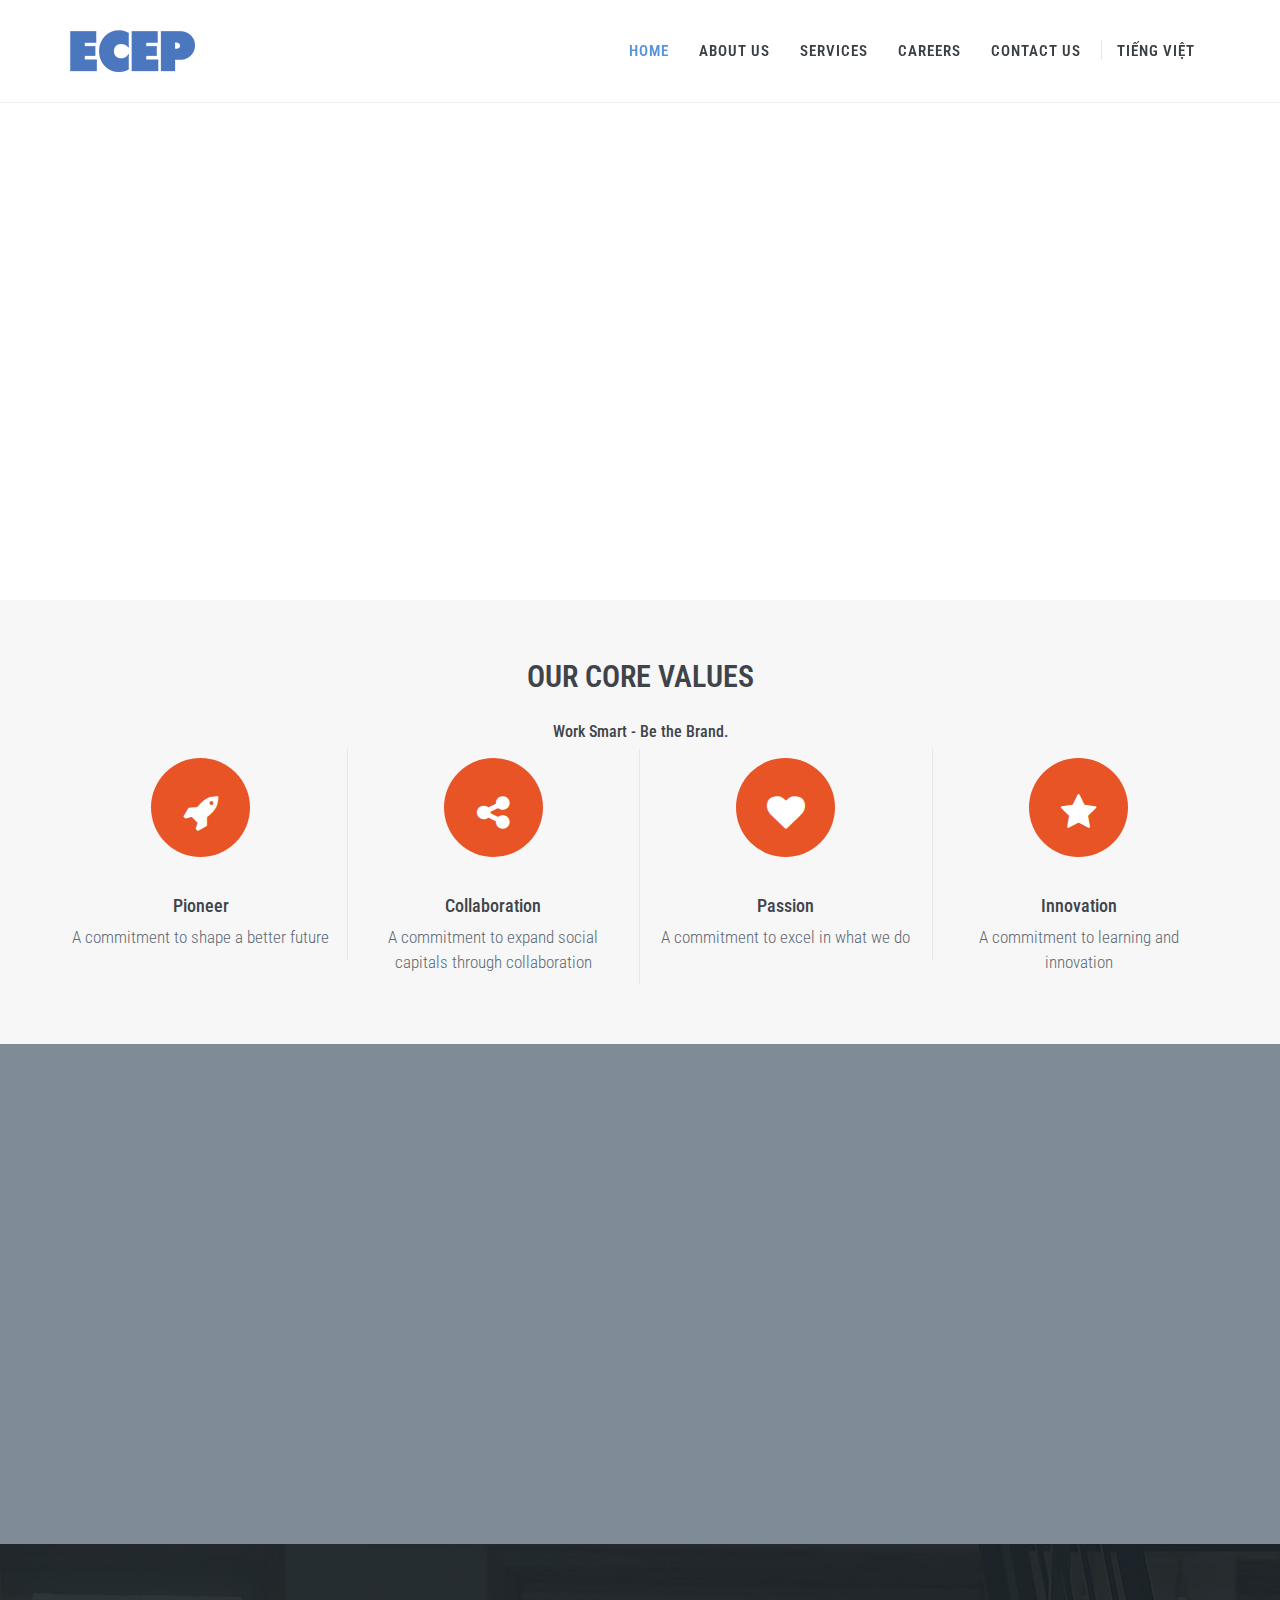
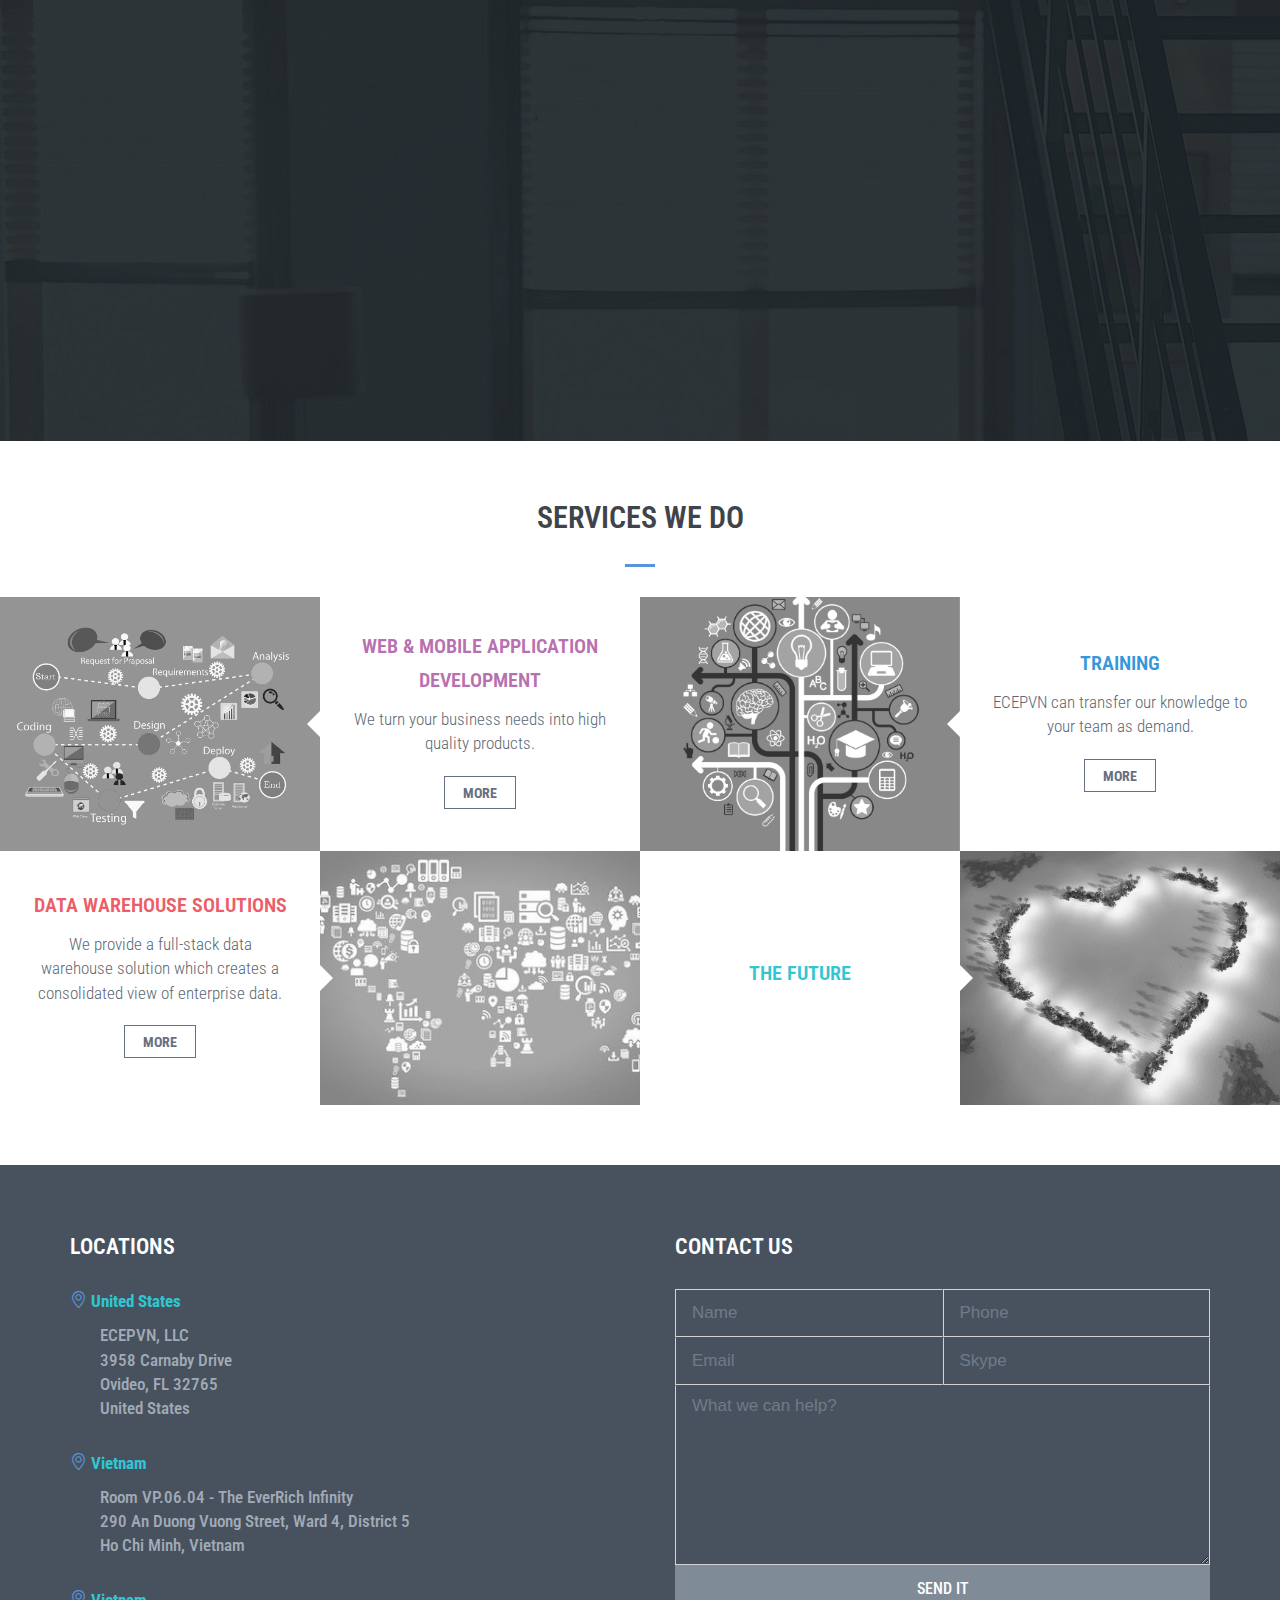
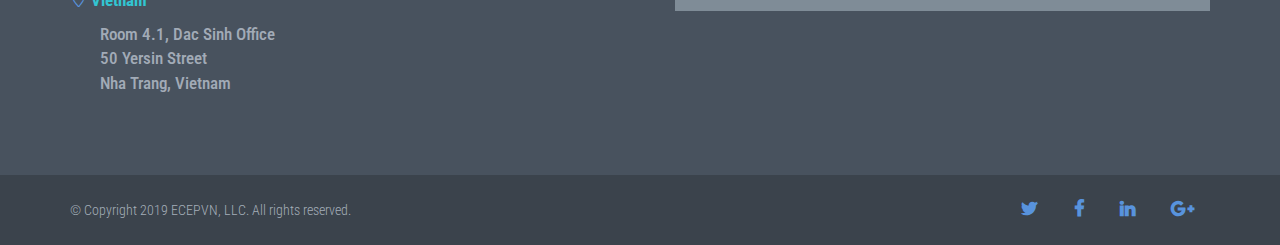
==== index.html @ 1632b23b "Initialize db" ====
<!DOCTYPE html>
<!--
Theme: JANGO - Ultimate Multipurpose HTML Theme Built With Twitter Bootstrap 3.3.6
Version: 1.3.7
Author: Themehats
Site: http://www.themehats.com
Purchase: http://themeforest.net/item/jango-responsive-multipurpose-html5-template/11987314?ref=themehats
Contact: support@themehats.com
Follow: http://www.twitter.com/themehats
-->
<!--[if IE 9]> <html lang="en" class="ie9"> <![endif]-->
<!--[if !IE]><!-->
<html lang="en">
<!--<![endif]-->
<!-- BEGIN HEAD -->

<!-- Mirrored from themehats.com/themes/jango/home-6.html by HTTrack Website Copier/3.x [XR&CO'2013], Tue, 14 Jun 2016 07:31:00 GMT -->
<!-- Added by HTTrack -->
<meta http-equiv="content-type" content="text/html;charset=UTF-8" />
<!-- /Added by HTTrack -->

<head>
	<meta charset="utf-8" />
	<title>ECEPVN LLC</title>
	<meta http-equiv="X-UA-Compatible" content="IE=edge">
	<meta content="width=device-width, initial-scale=1.0" name="viewport" />
	<meta http-equiv="Content-type" content="text/html; charset=utf-8">
	<meta content="" name="description" />
	<meta content="" name="author" />
	<!-- BEGIN GLOBAL MANDATORY STYLES -->
	<link href='http://fonts.googleapis.com/css?family=Roboto+Condensed:300italic,400italic,700italic,400,300,700&amp;subset=all'
		rel='stylesheet' type='text/css'>
	<link href="assets/plugins/socicon/socicon.css" rel="stylesheet" type="text/css" />
	<link href="assets/plugins/bootstrap-social/bootstrap-social.css" rel="stylesheet" type="text/css" />
	<link href="assets/plugins/font-awesome/css/font-awesome.min.css" rel="stylesheet" type="text/css" />
	<link href="assets/plugins/simple-line-icons/simple-line-icons.min.css" rel="stylesheet" type="text/css" />
	<link href="assets/plugins/animate/animate.min.css" rel="stylesheet" type="text/css" />
	<link href="assets/plugins/bootstrap/css/bootstrap.min.css" rel="stylesheet" type="text/css" />
	<!-- END GLOBAL MANDATORY STYLES -->
	<!-- BEGIN: BASE PLUGINS  -->
	<link href="assets/plugins/revo-slider/css/settings.css" rel="stylesheet" type="text/css" />
	<link href="assets/plugins/revo-slider/css/layers.css" rel="stylesheet" type="text/css" />
	<link href="assets/plugins/revo-slider/css/navigation.css" rel="stylesheet" type="text/css" />
	<link href="assets/plugins/cubeportfolio/css/cubeportfolio.min.css" rel="stylesheet" type="text/css" />
	<link href="assets/plugins/owl-carousel/owl.carousel.css" rel="stylesheet" type="text/css" />
	<link href="assets/plugins/owl-carousel/owl.theme.css" rel="stylesheet" type="text/css" />
	<link href="assets/plugins/owl-carousel/owl.transitions.css" rel="stylesheet" type="text/css" />
	<link href="assets/plugins/fancybox/jquery.fancybox.css" rel="stylesheet" type="text/css" />
	<link href="assets/plugins/slider-for-bootstrap/css/slider.css" rel="stylesheet" type="text/css" />
	<!-- END: BASE PLUGINS -->
	<!-- BEGIN: PAGE STYLES -->
	<link href="assets/plugins/ilightbox/css/ilightbox.css" rel="stylesheet" type="text/css" />
	<!-- END: PAGE STYLES -->
	<!-- BEGIN THEME STYLES -->
	<link href="assets/base/css/plugins.css" rel="stylesheet" type="text/css" />
	<link href="assets/base/css/components.css" id="style_components" rel="stylesheet" type="text/css" />
	<link href="assets/base/css/themes/blue2.css" rel="stylesheet" id="style_theme" type="text/css" />
	<link href="assets/base/css/custom.css" rel="stylesheet" type="text/css" />
	<link href="assets/base/css/ecep-custom.css" rel="stylesheet" type="text/css" />
	<!-- END THEME STYLES -->
	<link rel="shortcut icon" href="favicon.ico" />

	<!--- multi language --->
	<!-- <script src="http://ajax.googleapis.com/ajax/libs/jquery/1.10.2/jquery.min.js" type="text/javascript"></script>
		<script src="assets/base/js/jquery-lang-js/js.cookie.js" charset="utf-8" type="text/javascript"></script>
		<script src="assets/base/js/jquery-lang-js/jquery-lang.js" charset="utf-8" type="text/javascript"></script>
		 -->
	<script>
			
		</script>
</head>

<body class="c-layout-header-fixed c-layout-header-mobile-fixed">
	<!-- BEGIN: LAYOUT/HEADERS/HEADER-1 -->
	<!-- BEGIN: HEADER -->
	<header class="c-layout-header c-layout-header-4 c-bordered c-layout-header-default-mobile c-header-transparent-dark" data-minimize-offset="80">
		<div class="c-navbar">
			<div class="container">
				<!-- BEGIN: BRAND -->
				<div class="c-navbar-wrapper clearfix">
					<div class="c-brand c-pull-left">
						<a href="index.html" class="c-logo"> <img src="assets/base/img/layout/logos/logo-ecep-blue-steel.png" alt="JANGO" class="c-desktop-logo"> <img src="assets/base/img/layout/logos/logo-ecep-blue-steel.png"
								alt="JANGO" class="c-desktop-logo-inverse"> <img src="assets/base/img/layout/logos/logo-ecep-blue-steel.png" alt="JANGO"
								class="c-mobile-logo"> </a>
						<button class="c-hor-nav-toggler" type="button" data-target=".c-mega-menu">
								<span class="c-line"></span>
								<span class="c-line"></span>
								<span class="c-line"></span>
							</button>
						<button class="c-topbar-toggler" type="button">
								<i class="fa fa-ellipsis-v"></i>
							</button>

					</div>
					<!-- END: BRAND -->

					<!-- BEGIN: QUICK SEARCH -->
					<!-- <form class="c-quick-search" action="#">
						<input type="text" name="query" placeholder="Type to search..." value="" class="form-control" autocomplete="off">
						<span class="c-theme-link">&times;</span>
						</form> -->
					<!-- END: QUICK SEARCH -->

					<!-- BEGIN: HOR NAV -->
					<!-- BEGIN: LAYOUT/HEADERS/MEGA-MENU -->
					<!-- BEGIN: MEGA MENU -->
					<!-- Dropdown menu toggle on mobile: c-toggler class can be applied to the link arrow or link itself depending on toggle mode -->
					<nav class="c-mega-menu c-pull-right c-mega-menu-dark c-mega-menu-dark-mobile c-fonts-uppercase c-fonts-bold">
						<ul class="nav navbar-nav c-theme-nav">
							<li class="c-active">
								<!-- <a href="index.html" class="c-link dropdown-toggle">Home <span class="c-arrow c-toggler "></span> </a> -->
								<a href="index.html" class="c-link dropdown-toggle" data-lang-token="layout_menu_top_home" lang="en">Home </a>
							</li>
							<li class="">
								<a href="about.html" class="c-link dropdown-toggle" data-lang-token="layout_menu_top_about" lang="en">About Us </a>
							</li>
							<li>
								<a href="service.html" class="c-link dropdown-toggle" data-lang-token="layout_menu_top_services" lang="en">Services</a>
							</li>
							<li>
								<a href="career.html" class="c-link dropdown-toggle" data-lang-token="layout_menu_top_careers" lang="en">Careers</a>
							</li>
							<li>
								<a href="contact.html" class="c-link dropdown-toggle" data-lang-token="layout_menu_top_contact" lang="en">Contact Us </a>
							</li>
							<li class="droddown dropdown-separator">
								<span class="separator hidden-sm hidden-xs "></span>
							</li>
							<li>
								<a href="javascript:;" class="c-link dropdown-toggle language en">English</a>
								<a href="javascript:;" class="c-link dropdown-toggle language vi">Tiếng Việt</a>
							</li>
							<!-- <li>
								<a href="javascript:;" class="c-link dropdown-toggle"><span data-lang-token="layout_menu_top_language" lang="en">Language</span> <span class="c-arrow c-toggler"></span></a>
								<ul class="dropdown-menu c-pull-right">
									<li>
										<a href="#" onclick="window.lang.change('en'); return false;">English</a>
									</li>
									<li>
										<a href="#" onclick="window.lang.change('vi'); return false;">Tiếng Việt</a>
									</li>
								</ul>
							</li> -->
						</ul>
					</nav>
					<!-- END: MEGA MENU -->
					<!-- END: LAYOUT/HEADERS/MEGA-MENU -->
					<!-- END: HOR NAV -->
				</div>
			</div>
		</div>
	</header>
	<!-- END: HEADER -->
	<!-- END: LAYOUT/HEADERS/HEADER-1 -->

	<!-- BEGIN: PAGE CONTAINER -->
	<div class="c-layout-page">
		<!-- BEGIN: PAGE CONTENT -->

		<!-- BEGIN: LAYOUT/SLIDERS/REVO-SLIDER-11 -->
		<section class="c-layout-revo-slider c-layout-revo-slider-4">
			<div class="tp-banner-container  ">
				<div class="tp-banner rev_slider" data-version="5.0">
					<ul class="">
						<!--BEGIN: SLIDE #1 -->
						<li data-transition="fade" data-slotamount="1" data-masterspeed="1000">
							<video data-bgposition="center center" data-bgfit="cover" data-bgrepeat="no-repeat" autoplay="" loop="" id="video-background" muted="" style="height: 70px;object-fit: initial;right: 0;bottom: 0;min-width: 100%;min-height: 100%;height: auto; width:auto; z-index: -100;">
				           		<source src="/assets/base/media/video/vttrip_1440_500_v2.mp4" type="video/mp4">
				            </video>
							<!-- <img alt="" src="assets/base/img/content/backgrounds/bg-99-b.jpg" data-bgposition="center center" data-bgfit="cover" data-bgrepeat="no-repeat"> -->
							<div class="tp-caption customin customout" data-x="center" data-y="center" data-hoffset="" data-voffset="-50" data-speed="500"
								data-start="1000" data-transform_in="x:0;y:0;z:0;rotationX:0.5;rotationY:0;rotationZ:0;scaleX:0.75;scaleY:0.75;skewX:0;skewY:0;opacity:0;s:500;e:Back.easeInOut;"
								data-transform_out="x:0;y:0;z:0;rotationX:0;rotationY:0;rotationZ:0;scaleX:0.75;scaleY:0.75;skewX:0;skewY:0;opacity:0;s:600;e:Back.easeInOut;"
								data-splitin="none" data-splitout="none" data-elementdelay="0.1" data-endelementdelay="0.1" data-endspeed="600">
								<h3 class="c-main-title-circle c-font-48 c-font-bold c-font-center c-font-uppercase c-font-white c-block" data-lang-token="home_slider_title_1"
									lang="en"> WE MAKE YOUR DATA ALIVE</h3>
							</div>

						</li>
						<!--END -->

						<!--BEGIN: SLIDE #2 -->
						<li data-transition="fade" data-slotamount="1" data-masterspeed="1000">
							<!-- <img alt="" src="assets/base/img/content/backgrounds/slider_photo_1.png" data-bgposition="center center" data-bgfit="cover" 
								 data-bgrepeat="no-repeat"> -->
							<video data-bgposition="center center" data-bgfit="cover" data-bgrepeat="no-repeat" autoplay="" loop="" id="video-background" muted="" style="height: 70px;object-fit: initial;right: 0;bottom: 0;min-width: 100%;min-height: 100%;height: auto; width:auto; z-index: -100;">
				           		<source src="/assets/base/media/video/vttrip_1440_500_v2.mp4" type="video/mp4">
				            </video>
							<!-- <img alt="" src="assets/base/img/content/backgrounds/bg-99-b.jpg" class="c-bg-grey" data-bgposition="center center" data-bgfit="cover" data-bgrepeat="no-repeat"> -->
							<div class="tp-caption customin customout" data-x="center" data-y="center" data-hoffset="" data-voffset="-50" data-speed="500"
								data-start="1000" data-transform_in="x:0;y:0;z:0;rotationX:0.5;rotationY:0;rotationZ:0;scaleX:0.75;scaleY:0.75;skewX:0;skewY:0;opacity:0;s:500;e:Back.easeInOut;"
								data-transform_out="x:0;y:0;z:0;rotationX:0;rotationY:0;rotationZ:0;scaleX:0.75;scaleY:0.75;skewX:0;skewY:0;opacity:0;s:600;e:Back.easeInOut;"
								data-splitin="none" data-splitout="none" data-elementdelay="0.1" data-endelementdelay="0.1" data-endspeed="600">
								<h3 class="c-main-title-circle c-font-48 c-font-bold c-font-center c-font-uppercase c-font-white c-block" style="word-wrap: break-word;"
									data-lang-token="home_slider_title_2" lang="en"> WE BRING THE MOOCS TO YOU</h3>
							</div>
							<div class="tp-caption lft" data-x="center" data-y="center" data-voffset="130" data-speed="900" data-start="2000" data-transform_in="x:0;y:0;z:0;rotationX:0.5;rotationY:0;rotationZ:0;scaleX:0.75;scaleY:0.75;skewX:0;skewY:0;opacity:0;s:900;e:Expo.easeInOut;"
								data-transform_out="x:0;y:0;z:0;rotationX:0;rotationY:0;rotationZ:0;scaleX:0.75;scaleY:0.75;skewX:0;skewY:0;opacity:0;s:900;e:Expo.easeInOut;">
								<a href="https://ecepvn.org" class="c-action-btn btn btn-lg c-btn-border-2x c-btn-square c-theme-btn c-btn-bold c-btn-uppercase"
									data-lang-token="home_slider_learn_more" lang="en">Learn More</a>
							</div>
						</li>
						<!--END -->

						<!--BEGIN: SLIDE #3 -->
						<!-- <li data-transition="fade" data-slotamount="1" data-masterspeed="1000">
							<img alt="" src="assets/base/img/content/backgrounds/slider_photo_2.png" data-bgposition="center center" data-bgfit="cover"
								data-bgrepeat="no-repeat">
							<div class="tp-caption customin customout" data-x="center" data-y="center" data-hoffset="" data-voffset="-50" data-speed="500"
								data-start="1000" data-transform_in="x:0;y:0;z:0;rotationX:0.5;rotationY:0;rotationZ:0;scaleX:0.75;scaleY:0.75;skewX:0;skewY:0;opacity:0;s:500;e:Back.easeInOut;"
								data-transform_out="x:0;y:0;z:0;rotationX:0;rotationY:0;rotationZ:0;scaleX:0.75;scaleY:0.75;skewX:0;skewY:0;opacity:0;s:600;e:Back.easeInOut;"
								data-splitin="none" data-splitout="none" data-elementdelay="0.1" data-endelementdelay="0.1" data-endspeed="600">
								<h3 class="c-main-title-circle c-font-48 c-font-bold c-font-center c-font-uppercase c-font-white c-block" data-lang-token="home_slider_title_3"
									lang="en"> JUST TELL US WHAT YOU'D LIKE TO LEARN
									<br> AND LEAVE THE REST TO US.</h3>
							</div>
							<div class="tp-caption lft" data-x="center" data-y="center" data-voffset="130" data-speed="900" data-start="2000" data-transform_in="x:0;y:0;z:0;rotationX:0.5;rotationY:0;rotationZ:0;scaleX:0.75;scaleY:0.75;skewX:0;skewY:0;opacity:0;s:900;e:Expo.easeInOut;"
								data-transform_out="x:0;y:0;z:0;rotationX:0;rotationY:0;rotationZ:0;scaleX:0.75;scaleY:0.75;skewX:0;skewY:0;opacity:0;s:900;e:Expo.easeInOut;">
								<a href="https://ilearn.ecepvn.org" class="c-action-btn btn btn-lg c-btn-border-2x c-btn-square c-theme-btn c-btn-bold c-btn-uppercase"
									data-lang-token="home_slider_learn_more" lang="en">Learn More</a>
							</div>
						</li> -->
						<!--END -->
					</ul>
				</div>
			</div>
		</section>
		<!-- END: LAYOUT/SLIDERS/REVO-SLIDER-11 -->

		<!-- BEGIN: CORE VALUES -->
		<style>
			#core-values .fa {
				background: #e85425;
				color: #fff;
				width: 99px;
				height: 99px;
				line-height: 1;
				border-radius: 50%;
				position: relative;
				margin-bottom: 29px;
				font-size: 38px;
				padding: 35px 0 0;
			}
			
			#core-values .item {
				border-right: solid 1px #e8e7e7;
				padding-top: 9px;
			}
			
			#core-values .col-md-3:last-child {
				border-right: none;
			}
		</style>
		<div class="c-content-box c-size-md c-bg-grey-1" id="core-values">
			<div class="container c-center">
				<!-- <h2 class="c-center c-font-uppercase">Our <strong>Core Values</strong></h2> -->
				<div class="c-content-title-1">
					<h3 class="c-font-uppercase c-center c-font-bold" data-lang-token="home_core_value_header" lang="en">Our Core Values</h3>
					<!-- <div class="c-line-center"></div> -->
				</div>
				<h4 data-lang-token="home_core_value_sub_header" lang="en">Work Smart - Be the Brand.</h4>
				<div class="row">
					<div class="col-md-3 col-sm-3 col-xs-12 item">
						<i class="fa fa-rocket"></i>
						<h3 data-lang-token="home_core_value_leadership_title" lang="en">Pioneer</h3>
						<p data-lang-token="home_core_value_leadership_description" lang="en">
							A commitment to shape a better future
						</p>
					</div>
					<div class="col-md-3 col-sm-3 col-xs-12 item">
						<i class="fa fa-share-alt"></i>
						<h3 data-lang-token="home_core_value_collaboration_title" lang="en">Collaboration</h3>
						<p data-lang-token="home_core_value_collaboration_description" lang="en">
							A commitment to expand social capitals through collaboration
						</p>
					</div>
					<div class="col-md-3 col-sm-3 col-xs-12 item">
						<i class="fa fa-heart"></i>
						<h3 data-lang-token="home_core_value_passion_title" lang="en">Passion</h3>
						<p data-lang-token="home_core_value_passion_description" lang="en">
							A commitment to excel in what we do
						</p>
					</div>
					<div class="col-md-3 col-sm-3 col-xs-12 item">
						<i class="fa fa-star"></i>
						<h3 data-lang-token="home_core_value_quality_title" lang="en">Innovation</h3>
						<p data-lang-token="home_core_value_quality_description" lang="en">
							A commitment to learning and innovation
						</p>
					</div>
				</div>
				<!-- <div class="row margin-top-10">
					<div class="col-xs-12 ">
					<div class="text-center">
					<a class="btn btn-primary " href="sign_in.html">Start learning now</a>
					</div>
					</div>
					</div> -->
			</div>
		</div>
		<!-- BEGIN: CORE VALUE -->

		<!-- BEGIN: MISSION -- CONTENT/MISC/LATEST-ITEMS-3 -->
		<div class="c-content-box c-size-md c-bg-grey-3">
			<div class="container">
				<div class="row">
					<div class="col-md-4">
						<div class="c-content-media-1 c-bordered wow  fadeInLeft animated" style="min-height: 380px; visibility: visible; animation-name: fadeInLeft;">
							<div class="c-content-label c-font-uppercase c-font-bold c-theme-bg" data-lang-token="home_mission_header" lang="en">
								Our Mission
							</div>
							<a href="#" class="c-title c-font-uppercase c-theme-on-hover c-font-bold" style="font-size:28px;" lang="en">
								To create
								<br/>high quality products
								<br/>and services for
								<br/>clients and society.
							</a>
							<p>

							</p>
							<div class="c-author">
								<!-- <div class="c-portrait" style="background-image: url(assets/base/img/content/team/team16.jpg)"></div> -->
								<div class="c-name c-font-uppercase">
									Binh Nguyen | <span class="small c-font-green" data-lang-token="home_mission_author_regency">ECEPVN CEO<span>
									</div>

								</div>
							</div>
						</div>
						<div class="col-md-8">
							<div class="c-content-media-2-slider wow  fadeInRight animated" data-slider="owl" data-single-item="true" data-auto-play="10000" style="visibility: visible; animation-name: fadeInRight;">
								<div class="c-content-label c-font-uppercase c-font-bold" data-lang-token="home_lastest_project_header" lang="en">
									Latest Projects
								</div>
								<div class="owl-carousel owl-theme c-theme owl-single" style="opacity: 1; display: block;">
									<div class="item c-content-overlay">
										<div class="c-overlay-wrapper" >
											<div class="c-overlay-content">			
												<p style="text-align:left; margin-left: 15px;">
													<span class="c-font-white" style="margin-bottom:0;" data-lang-token="home_lastest_project_data_warehouse_description_part_1" lang="en">
														Harnessing (logging) data is critical to online advertising.
													</span>
									<span class="c-font-white" style="margin-bottom:0;" data-lang-token="home_lastest_project_data_warehouse_description_part_2"
										lang="en">
										We provide a Data Warehouse solution for online advertising agency to bring together up-to-date data from multiple sources.
									</span>
									<span class="c-font-white" data-lang-token="home_lastest_project_data_warehouse_description_part_3" lang="en">
										Once preprocessed and transformed, those datasets can be analyzed and aggregated into reports to provide valuable insights
										to the agency.
									</span>
									</p>
								</div>
							</div>
							<div class="c-content-media-2 c-bg-img-center c-overlay-object" style="background-image: url(assets/base/img/content/stock3/36.jpg); min-height: 380px;">
								<div class="c-panel">
									<div>
										<h2 class="c-font-white " data-lang-token="home_lastest_project_data_warehouse_title" lang="en">Data Warehouse & Reporting Solution for Online advertising agency</h2>
									</div>
									<div class="c-fav">
									</div>
								</div>
							</div>
						</div>
						<div class="item c-content-overlay">
							<div class="c-overlay-wrapper">
								<div class="c-overlay-content">
									<!-- <a href="#"> <i class="icon-link"></i> </a>
												<a href="assets/base/img/content/stock/web-gray.jpg" data-lightbox="fancybox" data-fancybox-group="gallery-4"> <i class="icon-magnifier"></i> </a>
												-->
									<p style="text-align:left; margin-left: 15px;">
										<span class="c-font-white" data-lang-token="home_lastest_project_ecepvn_lcms_description_part_1" lang="en">
													ECEPVN LCMS is a software application for the administration, documentation, tracking, reporting and delivery of e-learning courses or training programs.
												</span>
										<span class="c-font-white" data-lang-token="home_lastest_project_ecepvn_lcms_description_part_2" lang="en">
													In addition to basic features, ECEPVN LCMS provides advanced features like version management, course search and evaluation, mobile application access.
												</span>
									</p>

								</div>
							</div>
							<div class="c-content-media-2 c-bg-img-center c-overlay-object" style="background-image: url(assets/base/img/content/stock3/43.jpg); min-height: 380px;">
								<div class="c-panel">
									<div>
										<h2 class="c-font-white " data-lang-token="home_lastest_project_ecepvn_lcms_title" lang="en">ECEPVN LCMS</h2>
									</div>
									<div class="c-fav">
										<!-- <i class="icon-heart c-font-thin"></i>
													<p class="c-font-thin">
													24
													</p> -->
									</div>
								</div>
							</div>
						</div>
						<div class="item c-content-overlay">
							<div class="c-overlay-wrapper">
								<div class="c-overlay-content c-left">
									<!-- <a href="#"> <i class="icon-link"></i> </a>
												<a href="assets/base/img/content/stock/web-gray.jpg" data-lightbox="fancybox" data-fancybox-group="gallery-4"> <i class="icon-magnifier"></i> </a>
												-->
									<p style="text-align:left; margin-left: 15px;">
										<span class="c-font-white" data-lang-token="home_lastest_project_ecepvn_lib_description_part_1" lang="en">
										ECEPVN Library is a collection of well-defined dictionaries (Chinese-Vietnamese dictionaries, dictionaries of Vietnamese, English-Vietnamese dictionaries,
										English-Chinese dictionaries, etc.).
									</span>
										<span class="c-font-white" data-lang-token="home_lastest_project_ecepvn_lib_description_part_2" lang="en">
										The library also contains a large lexical database of the Vietnamese language. Those data can be accessed through a public Web API.
									</span>
										<span class="c-font-white" data-lang-token="home_lastest_project_ecepvn_lib_description_part_3" lang="en">
										On top of ECEPVN Library, you can build various applications from reference dictionaries to natural language processing applications.
									</span>
									</p>
								</div>
							</div>
							<div class="c-content-media-2 c-bg-img-center c-overlay-object" style="background-image: url(assets/base/img/content/projects/img-project-ecep-lib.jpg); min-height: 380px;">
								<div class="c-panel">
									<div>
										<h2 class="c-font-white " data-lang-token="home_lastest_project_ecepvn_lib_title" lang="en">ECEPVN Lib</h2>
									</div>
									<div class="c-fav">

									</div>
								</div>
							</div>
						</div>

					</div>
				</div>
			</div>
		</div>
	</div>
	</div>
	<!-- END: CONTENT/MISC/LATEST-ITEMS-3 -->

	<!-- BEGIN: CONTENT/MISC/ABOUT-1 -->
	<div class="c-content-box c-size-md c-bg-grey-1" style="background-image: url(assets/base/img/content/backgrounds/bg-80.jpg)">
		<div class="container">
			<div class="row">
				<div class="col-sm-6 wow  fadeInLeft animated" style="visibility: visible; animation-name: fadeInLeft;">
					<!-- Begin: Title 1 component -->
					<div class="c-content-title-1">
						<h3 class="c-font-uppercase c-font-bold c-font-grey-1" data-lang-token="home_who_we_are_header" lang="en">About us</h3>
						<div class="c-line-left c-theme-bg"></div>
					</div>
					<!-- End-->
					<p class="c-font-grey-1" data-lang-token="home_who_we_are_description_1" lang="en">
						ECEPVN, LLC. was founded by a group of highly motivated engineers who believe in "training on the job" to create a new value
                            for society, by building quality products and standing behind the work of the group with utmost integrity.
					</p>

					<p class="c-font-grey-1" data-lang-token="home_who_we_are_description_2" lang="en">
						We have two teams, ECEPVN Consulting Team and ECEPVN Education Team. The Consulting Team focuses on Data Warehouse Solutions,
						Software & Web Development, Software Outsourcing, on site and offshore. And Education Team focuses on building tools
						to support for training.
					</p>
					<div class="row margin-top-10">
						<div class="col-xs-12 ">
							<div class="text-center">
								<a class="btn btn-sm c-btn-grey-2 c-btn-uppercase c-btn-bold c-btn-border-1x c-btn-square " href="about.html" data-lang-token="home_who_we_are_more"
									lang="en">More</a>
							</div>
						</div>
					</div>
				</div>
				<div class="col-sm-6 wow  fadeInRight animated" style="visibility: visible; animation-name: fadeInRight;">
					<div class="c-content-client-logos-1">
						<!-- Begin: Title 1 component -->
						<div class="c-content-title-1">
							<h3 class="c-font-uppercase c-font-bold c-font-grey" data-lang-token="home_our_clients_header" lang="en">Our Clients</h3>
							<div class="c-line-left c-theme-bg"></div>
						</div>
						<!-- End-->
						<div class="c-logos">
							<div class="row">
								<div class="col-md-6 col-xs-6 c-logo c-logo-1 c-bg-white">
									<a href="#"> <img class="c-img-pos" src="assets/base/img/content/client-logos/client7.jpg" alt=""> </a>
								</div>
								<div class="col-md-6 col-xs-6 c-logo c-logo-2 c-bg-white">
									<a href="#"> <img class="c-img-pos" src="assets/base/img/content/client-logos/client8.jpg" alt=""> </a>
								</div>
								<div class="col-md-6 col-xs-6 c-logo c-logo-3 c-bg-white">
									<a href="#"> <img class="c-img-pos" src="assets/base/img/content/client-logos/client9.jpg" alt=""> </a>
								</div>
								<div class="col-md-6 col-xs-6 c-logo c-logo-4 c-bg-white">
									<a href="#"> <img class="c-img-pos" src="assets/base/img/content/client-logos/tgm_resize.jpg" alt=""> </a>
								</div>
							</div>
						</div>
					</div>
				</div>
			</div>
		</div>
	</div>
	<!-- END: CONTENT/MISC/ABOUT-1 -->

	<!-- BEGIN: SERVICES -- CONTENT/TILES/TILE-2 -->
	<div class="c-content-box c-size-md c-bg-white">
		<div class="c-content-tile-grid c-bs-grid-reset-space" data-auto-height="true">
			<div class="c-content-title-1">
				<h3 class="c-font-uppercase c-center c-font-bold" data-lang-token="home_service_we_do_header" lang="en">Services We Do</h3>
				<div class="c-line-center c-theme-bg"></div>
			</div>
			<div class="row">
				<div class="col-md-6">
					<div class="c-content-tile-1">
						<div class="row">
							<div class="col-sm-6">
								<div class="c-tile-content c-bg-white c-arrow-left c-content-overlay">
									<div class="c-overlay-wrapper" style="background-image: url(assets/base/img/content/services/img-software-development-2.jpg); background-position: center; background-position: center; background-size: cover; -webkit-background-size:cover; -moz-background-size: cover; -o-background-size: cover;">
										<div class="c-overlay-content">
											<!-- <a href="#"> <i class="icon-link"></i> </a>
													<a href="assets/base/img/content/stock/web-gray.jpg" data-lightbox="fancybox" data-fancybox-group="gallery-4"> <i class="icon-magnifier"></i> </a>
													-->
										</div>
									</div>
									<div class="c-image c-overlay-object" data-height="height" style="background-image: url(assets/base/img/content/services/img-software-development-gray-2.jpg)"></div>
								</div>
							</div>
							<div class="col-sm-6">
								<div class="c-tile-content c-bg-white c-content-v-center" data-height="height">
									<div class="c-wrapper">
										<div class="c-body c-center">
											<h3 class="c-tile-title c-font-25 c-line-height-34 c-font-uppercase c-font-bold c-font-purple" data-lang-token="home_service_we_do_web_mobile_app_dev_title"
												lang="en"> Web & Mobile Application Development </h3>
											<!-- <p>
													We can turn your business needs into high quality products...
													</p> -->
											<p class="c-tile-body" data-lang-token="home_service_we_do_web_mobile_app_dev_description" lang="en">
												We turn your business needs into high quality products.
											</p>
											<a href="service.html#app-development" class="btn btn-sm c-btn-grey-2 c-btn-uppercase c-btn-bold c-btn-border-1x c-btn-square"
												data-lang-token="home_who_we_are_more" lang="en">More</a>
										</div>
									</div>
								</div>
							</div>
						</div>
					</div>
				</div>
				<div class="col-md-6">
					<div class="c-content-tile-1">
						<div class="row">
							<div class="col-sm-6">
								<div class="c-tile-content c-bg-white c-arrow-left c-content-overlay">
									<div class="c-overlay-wrapper" style="background-image: url(assets/base/img/content/services/img-training-2.jpg); background-position: center; background-position: center; background-size: cover; -webkit-background-size:cover; -moz-background-size: cover; -o-background-size: cover;">
										<div class="c-overlay-content">

										</div>
									</div>
									<div class="c-image c-overlay-object" data-height="height" style="background-image: url(assets/base/img/content/services/img-training-gray-2.jpg)"></div>
								</div>
							</div>
							<div class="col-sm-6">
								<div class="c-tile-content c-bg-white c-content-v-center" data-height="height">
									<div class="c-wrapper">
										<div class="c-body c-center">
											<h3 class="c-tile-title c-font-25 c-line-height-34 c-font-uppercase c-font-bold c-font-blue" data-lang-token="home_service_we_do_training_title"
												lang="en"> Training </h3>

											<p class="c-tile-body" data-lang-token="home_service_we_do_traning_description" lang="en">
												ECEPVN can transfer our knowledge to your team as demand.
											</p>
											<a href="service.html#training" class="btn btn-sm c-btn-grey-2 c-btn-uppercase c-btn-bold c-btn-border-1x c-btn-square" data-lang-token="home_who_we_are_more"
												lang="en">More</a>

										</div>
									</div>
								</div>
							</div>
						</div>
					</div>
				</div>
				<div class="col-md-6">
					<div class="c-content-tile-1">
						<div class="row">
							<div class="col-sm-6">
								<div class="c-tile-content c-bg-white c-content-v-center" data-height="height">
									<div class="c-wrapper">
										<div class="c-body c-center">
											<h3 class="c-tile-title c-font-25 c-line-height-34 c-font-uppercase c-font-bold c-font-red" data-lang-token="home_service_we_do_data_warehourse_solutions_title"
												lang="en"> Data Warehouse Solutions </h3>
											<!-- <p>
													We provide a consolidated view of the enterprise data, optimized for analysis, architecture, design, coding, testing, initial deployment, ongoing maintenance and oversight for technical infrastructure in the data warehouse.
													</p> -->
											<p class="c-tile-body" data-lang-token="home_service_we_do_data_warehourse_solutions_description" lang="en">
												We provide a full-stack data warehouse solution which creates a consolidated view of enterprise data.
											</p>
											<a href="service.html#data-warehouse" class="btn btn-sm c-btn-grey-2 c-btn-uppercase c-btn-bold c-btn-border-1x c-btn-square"
												data-lang-token="home_who_we_are_more" lang="en">More</a>
										</div>
									</div>
								</div>
							</div>
							<div class="col-sm-6">
								<div class="c-tile-content c-bg-white c-arrow-right c-content-overlay">
									<div class="c-overlay-wrapper" style="background-image: url(assets/base/img/content/services/img-data-warehouse.jpg); background-position: center; background-size: cover; -webkit-background-size:cover; -moz-background-size: cover; -o-background-size: cover;">
										<div class="c-overlay-content">

										</div>
									</div>
									<div class="c-image c-overlay-object" data-height="height" style="background-image: url(assets/base/img/content/services/img-data-warehouse-gray.jpg)"></div>
								</div>
							</div>
						</div>
					</div>
				</div>
				<div class="col-md-6">
					<div class="c-content-tile-1">
						<div class="row">
							<div class="col-sm-6">
								<div class="c-tile-content c-bg-white c-content-v-center" data-height="height">
									<div class="c-wrapper">
										<div class="c-body c-center">
											<h3 class="c-tile-title c-font-25 c-line-height-34 c-font-uppercase c-font-bold c-font-green" data-lang-token="home_service_we_do_the_future_title"
												lang="en"> The Future </h3>
											<p class="c-tile-body" data-lang-token="home_service_we_do_the_future_description" lang="en">
												<!--Lorem ipsum consectetuer elit sit amet, sit adipiscing amet, coectetuer adipiscing elit sit ame.-->
											</p>
											<!-- <a href="#" class="btn btn-sm c-btn-grey-2 c-btn-uppercase c-btn-bold c-btn-border-1x c-btn-square">More</a> -->
										</div>
									</div>
								</div>
							</div>
							<div class="col-sm-6">
								<div class="c-tile-content c-bg-white c-arrow-right c-content-overlay">
									<div class="c-overlay-wrapper" style="background-image: url(assets/base/img/content/backgrounds/bg-heart-island.jpg); background-position: center; background-size: cover; -webkit-background-size:cover; -moz-background-size: cover; -o-background-size: cover;">
										<div class="c-overlay-content">

										</div>
									</div>
									<div class="c-image c-overlay-object" data-height="height" style="background-image: url(assets/base/img/content/backgrounds/bg-heart-island-gray.jpg)"></div>
								</div>
							</div>
						</div>
					</div>
				</div>
			</div>
		</div>
	</div>
	<!-- END: CONTENT/TILES/TILE-2 -->
	<!-- END: PAGE CONTENT -->
	</div>
	<!-- END: PAGE CONTAINER -->

	<!-- BEGIN: LAYOUT/FOOTERS/FOOTER-8 -->
	<a name="footer"></a>
	<footer class="c-layout-footer c-layout-footer-1">
		<div class="c-prefooter">
			<div class="container">
				<div class="row">
					<div class="col-md-6">
						<div class="c-locations">
							<h3 data-lang-token="home_location_header" lang="en">Locations</h3>
							<!--<div class="c-location-item">
									<p class="map-office" data-lang-token="" lang="en">
										<i class="icon-pointer c-theme-font"></i>
										<strong data-lang-token="home_location_headerquarters_title_1" lang="en">Headquarters in</strong> <strong> <span class="c-font-green" data-lang-token="home_location_headerquarters_title_2" lang="en">U.S.A</span></strong>
									</p>
									<span class="map-office-information"> <small lang="en">State:</small> San Diego, California.
										<br>
										<small lang="en">Address:</small> 120 Island Ave, San Diego CA 92010. </span>
								</div>
								<div class="c-location-item" lang="en">
									<p class="map-office" data-lang-token="" lang="en">
										<i class="icon-pointer c-theme-font"></i>
										<strong lang="en">Main Office in <span class="c-font-green" lang="en">Vietnam</span></strong>
									</p>
									<span class="map-office-information" lang="en"> <small lang="en">City:</small> Ho Chi Minh.
										<br>
										<small lang="en">Address:</small> 142 Vo Van Tan Street, Ward 6, District 3
										<br>
										<small></small>Room 6.1, Tam Minh Khue Office. </span>
								</div>
								<div class="c-location-item">
									<p class="map-office">
										<i class="icon-pointer c-theme-font"></i>
										<strong lang="en">Branch Office in <span class="c-font-green" lang="en">Vietnam</span></strong>
									</p>
									<div class="map-office-information" lang="en">
										<small lang="en">City:</small> Nha Trang.
										<br>
										<small lang="en">Address:</small> 50 Yersin
										<br>
										<small></small>Room 4.1, Dac Sinh Office.
									</div>
								</div>-->

							<div class="c-location-item">
								<p class="map-office" data-lang-token="" lang="en">
									<i class="icon-pointer c-theme-font"></i>
									<strong> <span class="c-font-green" data-lang-token="home_location_headerquarters_title_2" lang="en">United States</span></strong>
								</p>
								<span class="map-office-information">
										ECEPVN, LLC
										<br/>3958 Carnaby Drive
										<br/>Ovideo, FL 32765
										<br/>United States</span>
							</div>
							<div class="c-location-item" lang="en">
								<p class="map-office" data-lang-token="" lang="en">
									<i class="icon-pointer c-theme-font"></i>
									<strong><span class="c-font-green" lang="en">Vietnam</span></strong>
								</p>
								<span class="map-office-information" lang="en">
										Room VP.06.04 - The EverRich Infinity
										<br/>290 An Duong Vuong Street, Ward 4, District 5
										<br/>Ho Chi Minh, Vietnam</span>
							</div>
							<div class="c-location-item">
								<p class="map-office">
									<i class="icon-pointer c-theme-font"></i>
									<strong> <span class="c-font-green" lang="en">Vietnam</span></strong>
								</p>
								<div class="map-office-information" lang="en">
									Room 4.1, Dac Sinh Office
									<br/> 50 Yersin Street
									<br/>Nha Trang, Vietnam
								</div>
							</div>
						</div>
					</div>
					<div class="col-md-6">
						<div class="c-feedback">
							<h3 data-lang-token="home_contact_header" lang="en">Contact Us</h3>
							<form action="#">
								<div class="c-form-wrap">
									<div class="c-form-wrap-group">
										<input type="text" placeholder="Name" class="form-control" lang="en">
										<input type="text" placeholder="Email" class="form-control" lang="en">
									</div>
									<div class="c-form-wrap-group">
										<input type="text" placeholder="Phone" class="form-control" lang="en">
										<input type="text" placeholder="Skype" class="form-control" lang="en">
									</div>
								</div>
								<textarea rows="8" name="message" placeholder="What we can help?" class="form-control" lang="en"></textarea>
								<button type="submit" class="btn c-btn-regular c-btn-uppercase btn-lg c-btn-sbold btn-block c-btn-square" data-lang-token="home_contact_send"
									lang="en">
										Send it
									</button>
							</form>
						</div>
					</div>
				</div>
			</div>
		</div>
		<div class="c-postfooter">
			<div class="container">
				<div class="row">
					<div class="col-md-6 col-sm-6">
						<p class="c-copyright c-font-oswald c-font-14" data-lang-token="layout_footer_copyright" lang="en">
							© Copyright 2019 ECEPVN, LLC. All rights reserved.
						</p>
					</div>
					<div class="col-md-6 col-sm-6">
						<ul class="c-socials">
							<li>
								<a href="#"> <i class="fa fa-twitter"></i> </a>
							</li>
							<li>
								<a href="#"> <i class="fa fa-facebook"></i> </a>
							</li>
							<li>
								<a href="#"> <i class="fa fa-linkedin"></i> </a>
							</li>
							<li>
								<a href="#"> <i class="fa fa-google-plus"></i> </a>
							</li>
						</ul>
					</div>
				</div>
			</div>
		</div>
	</footer>
	<!-- END: LAYOUT/FOOTERS/FOOTER-8 -->

	<!-- BEGIN: LAYOUT/FOOTERS/GO2TOP -->
	<div class="c-layout-go2top">
		<i class="icon-arrow-up"></i>
	</div>
	<!-- END: LAYOUT/FOOTERS/GO2TOP -->
	<!-- BEGIN: LAYOUT/BASE/BOTTOM -->
	<!-- BEGIN: CORE PLUGINS -->
	<!--[if lt IE 9]>
		<script src="../assets/global/plugins/excanvas.min.js"></script>
		<![endif]-->
	<script src="assets/plugins/jquery.min.js" type="text/javascript"></script>
	<script src="assets/plugins/jquery-migrate.min.js" type="text/javascript"></script>
	<script src="assets/plugins/bootstrap/js/bootstrap.min.js" type="text/javascript"></script>
	<script src="assets/plugins/jquery.easing.min.js" type="text/javascript"></script>
	<script src="assets/plugins/reveal-animate/wow.js" type="text/javascript"></script>
	<script src="assets/base/js/scripts/reveal-animate/reveal-animate.js" type="text/javascript"></script>
	<!-- END: CORE PLUGINS -->
	<!-- BEGIN: LAYOUT PLUGINS -->
	<script src="assets/plugins/revo-slider/js/jquery.themepunch.tools.min.js" type="text/javascript"></script>
	<script src="assets/plugins/revo-slider/js/jquery.themepunch.revolution.min.js" type="text/javascript"></script>
	<script src="assets/plugins/revo-slider/js/extensions/revolution.extension.slideanims.min.js" type="text/javascript"></script>
	<script src="assets/plugins/revo-slider/js/extensions/revolution.extension.layeranimation.min.js" type="text/javascript"></script>
	<script src="assets/plugins/revo-slider/js/extensions/revolution.extension.navigation.min.js" type="text/javascript"></script>
	<script src="assets/plugins/revo-slider/js/extensions/revolution.extension.video.min.js" type="text/javascript"></script>
	<script src="assets/plugins/cubeportfolio/js/jquery.cubeportfolio.min.js" type="text/javascript"></script>
	<script src="assets/plugins/owl-carousel/owl.carousel.min.js" type="text/javascript"></script>
	<script src="assets/plugins/counterup/jquery.waypoints.min.js" type="text/javascript"></script>
	<script src="assets/plugins/counterup/jquery.counterup.min.js" type="text/javascript"></script>
	<script src="assets/plugins/fancybox/jquery.fancybox.pack.js" type="text/javascript"></script>
	<script src="assets/plugins/slider-for-bootstrap/js/bootstrap-slider.js" type="text/javascript"></script>
	<!-- END: LAYOUT PLUGINS -->

	<!--- multi language --->
	<!-- <script src="http://ajax.googleapis.com/ajax/libs/jquery/1.10.2/jquery.min.js" type="text/javascript"></script> -->
	<script src="assets/base/js/jquery-lang-js/js.cookie.js" charset="utf-8" type="text/javascript"></script>
	<script src="assets/base/js/jquery-lang-js/jquery-lang.js" charset="utf-8" type="text/javascript"></script>


	<!-- BEGIN: THEME SCRIPTS -->
	<script src="assets/base/js/components.js" type="text/javascript"></script>
	<script src="assets/base/js/components-shop.js" type="text/javascript"></script>
	<script src="assets/base/js/app.js" type="text/javascript"></script>

	<script>
			$(document).ready(function() {
				App.init();
								
			});
		</script>
	<!-- END: THEME SCRIPTS -->
	<!-- BEGIN: PAGE SCRIPTS -->
	<!-- <script src="assets/base/js/scripts/revo-slider/slider-11.js" type="text/javascript"></script> -->
	<script src="assets/base/js/scripts/revo-slider/slider-4.js" type="text/javascript"></script>
	<script src="assets/plugins/isotope/isotope.pkgd.min.js" type="text/javascript"></script>
	<script src="assets/plugins/isotope/imagesloaded.pkgd.min.js" type="text/javascript"></script>
	<script src="assets/plugins/isotope/packery-mode.pkgd.min.js" type="text/javascript"></script>
	<script src="assets/plugins/ilightbox/js/jquery.requestAnimationFrame.js" type="text/javascript"></script>
	<script src="assets/plugins/ilightbox/js/jquery.mousewheel.js" type="text/javascript"></script>
	<script src="assets/plugins/ilightbox/js/ilightbox.packed.js" type="text/javascript"></script>
	<script src="assets/base/js/scripts/pages/isotope-gallery.js" type="text/javascript"></script>
	<!-- END: PAGE SCRIPTS -->
	<!-- END: LAYOUT/BASE/BOTTOM -->
	<script>
			// (function(i, s, o, g, r, a, m) {
			// i['GoogleAnalyticsObject'] = r;
			// i[r] = i[r] ||
			// function() {
			// (i[r].q = i[r].q || []).push(arguments)
			// }, i[r].l = 1 * new Date();
			// a = s.createElement(o),
			// m = s.getElementsByTagName(o)[0];
			// a.async = 1;
			// a.src = g;
			// m.parentNode.insertBefore(a, m)
			// })(window, document, 'script', 'http://www.google-analytics.com/analytics.js', 'ga');
			// ga('create', 'UA-64667612-1', 'themehats.com');
			// ga('send', 'pageview');
		</script>
</body>

<!-- Mirrored from themehats.com/themes/jango/home-6.html by HTTrack Website Copier/3.x [XR&CO'2013], Tue, 14 Jun 2016 07:32:08 GMT -->

</html>
---- assets/plugins/socicon/socicon.css ----
/*
Social icons font: <a href="http://www.socicon.com" target="_blank" alt="Free social icons font" title="the social icons font">socicon</a>
*/

@font-face {
    font-family: 'socicon';
    src: url('font/socicon.eot');
    src: url('font/socicond41d.eot?#iefix') format('embedded-opentype'),
         url('font/socicon.woff') format('woff'),
         url('font/socicon.woff2') format('woff2'),
         url('font/socicon.ttf') format('truetype'),
         url('font/socicon.svg#sociconregular') format('svg');
    font-weight: normal;
    font-style: normal;
    text-transform: initial;
}
---- assets/plugins/revo-slider/css/settings.css ----
/*-----------------------------------------------------------------------------

-	Revolution Slider 5.0 Default Style Settings -

Screen Stylesheet

version:   	5.0.0
date:      	29/10/15
author:		themepunch
email:     	info@themepunch.com
website:   	http://www.themepunch.com
-----------------------------------------------------------------------------*/


@font-face {
  font-family: 'revicons';
  src: url('../fonts/revicons/revicons90c6.eot?5510888');
  src: url('../fonts/revicons/revicons90c6.eot?5510888#iefix') format('embedded-opentype'),
       url('../fonts/revicons/revicons90c6.woff?5510888') format('woff'),
       url('../fonts/revicons/revicons90c6.ttf?5510888') format('truetype'),
       url('../fonts/revicons/revicons90c6.svg?5510888#revicons') format('svg');
  font-weight: normal;
  font-style: normal;
}

 [class^="revicon-"]:before, [class*=" revicon-"]:before {
  font-family: "revicons";
  font-style: normal;
  font-weight: normal;
  speak: none;
  display: inline-block;
  text-decoration: inherit;
  width: 1em;
  margin-right: .2em;
  text-align: center; 

  /* For safety - reset parent styles, that can break glyph codes*/
  font-variant: normal;
  text-transform: none;

  /* fix buttons height, for twitter bootstrap */
  line-height: 1em;

  /* Animation center compensation - margins should be symmetric */
  /* remove if not needed */
  margin-left: .2em;

  /* you can be more comfortable with increased icons size */
  /* font-size: 120%; */

  /* Uncomment for 3D effect */
  /* text-shadow: 1px 1px 1px rgba(127, 127, 127, 0.3); */
}

.revicon-search-1:before { content: '\e802'; } /* '' */
.revicon-pencil-1:before { content: '\e831'; } /* '' */
.revicon-picture-1:before { content: '\e803'; } /* '' */
.revicon-cancel:before { content: '\e80a'; } /* '' */
.revicon-info-circled:before { content: '\e80f'; } /* '' */
.revicon-trash:before { content: '\e801'; } /* '' */
.revicon-left-dir:before { content: '\e817'; } /* '' */
.revicon-right-dir:before { content: '\e818'; } /* '' */
.revicon-down-open:before { content: '\e83b'; } /* '' */
.revicon-left-open:before { content: '\e819'; } /* '' */
.revicon-right-open:before { content: '\e81a'; } /* '' */
.revicon-angle-left:before { content: '\e820'; } /* '' */
.revicon-angle-right:before { content: '\e81d'; } /* '' */
.revicon-left-big:before { content: '\e81f'; } /* '' */
.revicon-right-big:before { content: '\e81e'; } /* '' */
.revicon-magic:before { content: '\e807'; } /* '' */
.revicon-picture:before { content: '\e800'; } /* '' */
.revicon-export:before { content: '\e80b'; } /* '' */
.revicon-cog:before { content: '\e832'; } /* '' */
.revicon-login:before { content: '\e833'; } /* '' */
.revicon-logout:before { content: '\e834'; } /* '' */
.revicon-video:before { content: '\e805'; } /* '' */
.revicon-arrow-combo:before { content: '\e827'; } /* '' */
.revicon-left-open-1:before { content: '\e82a'; } /* '' */
.revicon-right-open-1:before { content: '\e82b'; } /* '' */
.revicon-left-open-mini:before { content: '\e822'; } /* '' */
.revicon-right-open-mini:before { content: '\e823'; } /* '' */
.revicon-left-open-big:before { content: '\e824'; } /* '' */
.revicon-right-open-big:before { content: '\e825'; } /* '' */
.revicon-left:before { content: '\e836'; } /* '' */
.revicon-right:before { content: '\e826'; } /* '' */
.revicon-ccw:before { content: '\e808'; } /* '' */
.revicon-arrows-ccw:before { content: '\e806'; } /* '' */
.revicon-palette:before { content: '\e829'; } /* '' */
.revicon-list-add:before { content: '\e80c'; } /* '' */
.revicon-doc:before { content: '\e809'; } /* '' */
.revicon-left-open-outline:before { content: '\e82e'; } /* '' */
.revicon-left-open-2:before { content: '\e82c'; } /* '' */
.revicon-right-open-outline:before { content: '\e82f'; } /* '' */
.revicon-right-open-2:before { content: '\e82d'; } /* '' */
.revicon-equalizer:before { content: '\e83a'; } /* '' */
.revicon-layers-alt:before { content: '\e804'; } /* '' */
.revicon-popup:before { content: '\e828'; } /* '' */

							

/******************************
	-	BASIC STYLES		-
******************************/

.rev_slider_wrapper{
	position:relative;
	z-index: 0;
}


.rev_slider{
	position:relative;
	overflow:visible;
}

.tp-overflow-hidden { overflow:hidden;}

.tp-simpleresponsive img,
.rev_slider img{
	max-width:none !important;
	-moz-transition: none;
	-webkit-transition: none;
	-o-transition: none;
	transition: none;
	margin:0px;
	padding:0px;
	border-width:0px;
	border:none;
}

.rev_slider .no-slides-text{
	font-weight:bold;
	text-align:center;
	padding-top:80px;
}

.rev_slider >ul,
.rev_slider_wrapper >ul,
.tp-revslider-mainul >li,
.rev_slider >ul >li,
.rev_slider >ul >li:before,
.tp-revslider-mainul >li:before,
.tp-simpleresponsive >ul,
.tp-simpleresponsive >ul >li,
.tp-simpleresponsive >ul >li:before,
.tp-revslider-mainul >li,
.tp-simpleresponsive >ul >li{
	list-style:none !important;
	position:absolute;	
	margin:0px !important;
	padding:0px !important;
	overflow-x: visible;
	overflow-y: visible;
	list-style-type: none !important;
	background-image:none;
	background-position:0px 0px;
	text-indent: 0em;
	top:0px;left:0px;
}


.tp-revslider-mainul >li,
.rev_slider >ul >li,
.rev_slider >ul >li:before,
.tp-revslider-mainul >li:before,
.tp-simpleresponsive >ul >li,
.tp-simpleresponsive >ul >li:before,
.tp-revslider-mainul >li,
.tp-simpleresponsive >ul >li { 
	visibility:hidden; 
}

.tp-revslider-slidesli,
.tp-revslider-mainul	{	
	padding:0 !important; 
	margin:0 !important; 
	list-style:none !important;
}

.rev_slider li.tp-revslider-slidesli {
    position: absolute !important;
}


.tp-caption .rs-untoggled-content { display:block;}
.tp-caption .rs-toggled-content { display:none;}

.rs-toggle-content-active.tp-caption .rs-toggled-content { display:block;}
.rs-toggle-content-active.tp-caption .rs-untoggled-content { display:none;}

.rev_slider .tp-caption,
.rev_slider .caption 	{ 
	position:relative;  
	visibility:hidden; 
	white-space: nowrap;
	display: block;
}


.rev_slider .tp-mask-wrap .tp-caption,
.rev_slider .tp-mask-wrap *:last-child,
.wpb_text_column .rev_slider .tp-mask-wrap .tp-caption,
.wpb_text_column .rev_slider .tp-mask-wrap *:last-child{
	margin-bottom:0;

}

	
/* CAROUSEL FUNCTIONS */
.tp-carousel-wrapper {
	cursor:url(openhand.cur), move;
}
.tp-carousel-wrapper.dragged {
	cursor:url(closedhand.cur), move;
}

/* ADDED FOR SLIDELINK MANAGEMENT */
.tp-caption {
	z-index:1
}

.tp_inner_padding {	
	box-sizing:border-box;	
	-webkit-box-sizing:border-box;
	-moz-box-sizing:border-box;
	max-height:none !important;	
}


.tp-caption {	
	-moz-user-select: none;
	-khtml-user-select: none;
	-webkit-user-select: none;
	-o-user-select: none;	
	position:absolute;
	-webkit-font-smoothing: antialiased !important;
}

.tp-caption.tp-layer-selectable {
	-moz-user-select: all;
	-khtml-user-select: all;
	-webkit-user-select: all;
	-o-user-select: all;	
}

.tp-forcenotvisible,
.tp-hide-revslider,
.tp-caption.tp-hidden-caption {	
	visibility:hidden !important; 
	display:none !important
}

.rev_slider embed,
.rev_slider iframe,
.rev_slider object,
.rev_slider video {
	max-width: none !important
}






/**********************************************
	-	FULLSCREEN AND FULLWIDHT CONTAINERS	-
**********************************************/
.rev_slider_wrapper	{	width:100%;}

.fullscreen-container {	
	position:relative;
	padding:0;
}


.fullwidthbanner-container{
	position:relative;
	padding:0;
	overflow:hidden;
}

.fullwidthbanner-container .fullwidthabanner{
	width:100%;
	position:relative;
}



/*********************************
	-	SPECIAL TP CAPTIONS -
**********************************/

.tp-static-layers				{	
	position:absolute; z-index:505; top:0px;left:0px}


.tp-caption .frontcorner		{
	width: 0;
	height: 0;
	border-left: 40px solid transparent;
	border-right: 0px solid transparent;
	border-top: 40px solid #00A8FF;
	position: absolute;left:-40px;top:0px;
}

.tp-caption .backcorner		{
	width: 0;
	height: 0;
	border-left: 0px solid transparent;
	border-right: 40px solid transparent;
	border-bottom: 40px solid #00A8FF;
	position: absolute;right:0px;top:0px;
}

.tp-caption .frontcornertop		{
	width: 0;
	height: 0;
	border-left: 40px solid transparent;
	border-right: 0px solid transparent;
	border-bottom: 40px solid #00A8FF;
	position: absolute;left:-40px;top:0px;
}

.tp-caption .backcornertop		{
	width: 0;
	height: 0;
	border-left: 0px solid transparent;
	border-right: 40px solid transparent;
	border-top: 40px solid #00A8FF;
	position: absolute;right:0px;top:0px;
}
									
.tp-layer-inner-rotation {	
	position: relative !important;
}		


/***********************************************
	-	SPECIAL ALTERNATIVE IMAGE SETTINGS	-
***********************************************/

img.tp-slider-alternative-image	{	
	width:100%; height:auto;
}


/******************************
	-	IE8 HACKS	-
*******************************/
.noFilterClass {
	filter:none !important;
}


/********************************
	-	FULLSCREEN VIDEO	-
*********************************/

.rs-background-video-layer 		{	position: absolute;top:0px;left:0px; width:100%;height:100%;visibility: hidden;z-index: 0;}

.tp-caption.coverscreenvideo	{	width:100%;height:100%;top:0px;left:0px;position:absolute;}
.caption.fullscreenvideo,
.tp-caption.fullscreenvideo		{	left:0px; top:0px; position:absolute;width:100%;height:100%}

.caption.fullscreenvideo iframe,
.caption.fullscreenvideo video,
.tp-caption.fullscreenvideo iframe,
.tp-caption.fullscreenvideo iframe video	{ width:100% !important; height:100% !important; display: none}

.fullcoveredvideo video,
.fullscreenvideo video				{	background: #000}

.fullcoveredvideo .tp-poster		{	background-position: center center;background-size: cover;width:100%;height:100%;top:0px;left:0px}


.videoisplaying .html5vid .tp-poster	{	display: none}

.tp-video-play-button					{	
	background:#000;
	background:rgba(0,0,0,0.3);										
	border-radius:5px;-moz-border-radius:5px;-webkit-border-radius:5px;
	position: absolute;
	top: 50%;
	left: 50%;										
	color: #FFF;
	z-index: 3;
	margin-top: -25px;
	margin-left: -25px;
	line-height: 50px !important;
	text-align: center;
	cursor: pointer;
	width: 50px;
	height:50px;
	box-sizing: border-box;
	-moz-box-sizing: border-box;	
	display: inline-block;	
	vertical-align: top;
	z-index: 4;
	opacity: 0;
	-webkit-transition:opacity 300ms ease-out !important;
	-moz-transition:opacity 300ms ease-out !important;
	-o-transition:opacity 300ms ease-out !important;
	transition:opacity 300ms ease-out !important;				
}
.tp-caption .html5vid					{	width:100% !important; height:100% !important;}									
.tp-video-play-button i 				{	width:50px;height:50px; display:inline-block; text-align: center; vertical-align: top; line-height: 50px !important; font-size: 40px !important;}									
.tp-caption:hover .tp-video-play-button	{	opacity: 1;}
.tp-caption .tp-revstop					{	display:none; border-left:5px solid #fff !important; border-right:5px solid #fff !important;margin-top:15px !important;line-height: 20px !important;vertical-align: top; font-size:25px !important;}
.videoisplaying .revicon-right-dir		{	display:none}
.videoisplaying .tp-revstop				{	display:inline-block}

.videoisplaying  .tp-video-play-button			{	display:none}
.tp-caption:hover .tp-video-play-button 		{ 	display:block}

.fullcoveredvideo .tp-video-play-button			{	display:none !important}


.fullscreenvideo .fullscreenvideo video 		{	object-fit:contain !important;}

.fullscreenvideo .fullcoveredvideo video 		{	object-fit:cover !important;}

.tp-video-controls {
	position: absolute;
	bottom: 0;
	left: 0;
	right: 0;
	padding: 5px;
	opacity: 0;
	-webkit-transition: opacity .3s;
	-moz-transition: opacity .3s;
	-o-transition: opacity .3s;
	-ms-transition: opacity .3s;
	transition: opacity .3s;
	background-image: linear-gradient(bottom, rgb(0,0,0) 13%, rgb(50,50,50) 100%);
	background-image: -o-linear-gradient(bottom, rgb(0,0,0) 13%, rgb(50,50,50) 100%);
	background-image: -moz-linear-gradient(bottom, rgb(0,0,0) 13%, rgb(50,50,50) 100%);
	background-image: -webkit-linear-gradient(bottom, rgb(0,0,0) 13%, rgb(50,50,50) 100%);
	background-image: -ms-linear-gradient(bottom, rgb(0,0,0) 13%, rgb(50,50,50) 100%);
	background-image: -webkit-gradient(linear,left bottom,left top,color-stop(0.13, rgb(0,0,0)),color-stop(1, rgb(50,50,50)));	
	display:table;max-width:100%; overflow:hidden;box-sizing:border-box;-moz-box-sizing:border-box;-webkit-box-sizing:border-box;
}

.tp-caption:hover .tp-video-controls {	opacity: .9;}

.tp-video-button {
	background: rgba(0,0,0,.5);
	border: 0;
	color: #EEE;
	-webkit-border-radius: 3px;
	-moz-border-radius: 3px;
	-o-border-radius: 3px;
	border-radius: 3px;
	cursor:pointer;
	line-height:12px;
	font-size:12px;
	color:#fff;
	padding:0px;
	margin:0px;
	outline: none;
	}
.tp-video-button:hover 				{	cursor: pointer;}


.tp-video-button-wrap,
.tp-video-seek-bar-wrap,
.tp-video-vol-bar-wrap 				{ 	padding:0px 5px;display:table-cell; }

.tp-video-seek-bar-wrap				{	width:80%}
.tp-video-vol-bar-wrap				{	width:20%}

.tp-volume-bar,
.tp-seek-bar						{	width:100%; cursor: pointer;  outline:none; line-height:12px;margin:0; padding:0;}


.rs-fullvideo-cover					{	width:100%;height:100%;top:0px;left:0px;position: absolute; background:transparent;z-index:5;}


.rs-background-video-layer video::-webkit-media-controls { display:none !important;}


/********************************
	-	DOTTED OVERLAYS	-
*********************************/
.tp-dottedoverlay						{	background-repeat:repeat;width:100%;height:100%;position:absolute;top:0px;left:0px;z-index:3}
.tp-dottedoverlay.twoxtwo				{	background:url(../assets/gridtile.png)}
.tp-dottedoverlay.twoxtwowhite			{	background:url(../assets/gridtile_white.png)}
.tp-dottedoverlay.threexthree			{	background:url(../assets/gridtile_3x3.png)}
.tp-dottedoverlay.threexthreewhite		{	background:url(../assets/gridtile_3x3_white.png)}


/******************************
	-	SHADOWS		-
******************************/

.tp-shadowcover	{	width:100%;height:100%;top:0px;left:0px;background: #fff;position: absolute; z-index: -1;}
.tp-shadow1 {
	-webkit-box-shadow: 0 10px 6px -6px rgba(0,0,0,0.8);
	   -moz-box-shadow: 0 10px 6px -6px rgba(0,0,0,0.8);
	        box-shadow: 0 10px 6px -6px rgba(0,0,0,0.8);
}

.tp-shadow2:before, .tp-shadow2:after,
.tp-shadow3:before, .tp-shadow4:after
{
  z-index: -2;
  position: absolute;
  content: "";
  bottom: 10px;
  left: 10px;
  width: 50%;
  top: 85%;
  max-width:300px;
  background: transparent;
  -webkit-box-shadow: 0 15px 10px rgba(0,0,0,0.8);
  -moz-box-shadow: 0 15px 10px rgba(0,0,0,0.8);
  box-shadow: 0 15px 10px rgba(0,0,0,0.8);
  -webkit-transform: rotate(-3deg);
  -moz-transform: rotate(-3deg);
  -o-transform: rotate(-3deg);
  -ms-transform: rotate(-3deg);
  transform: rotate(-3deg);
}

.tp-shadow2:after,
.tp-shadow4:after
{
  -webkit-transform: rotate(3deg);
  -moz-transform: rotate(3deg);
  -o-transform: rotate(3deg);
  -ms-transform: rotate(3deg);
  transform: rotate(3deg);
  right: 10px;
  left: auto;
}

.tp-shadow5
{
  	position:relative;       
    -webkit-box-shadow:0 1px 4px rgba(0, 0, 0, 0.3), 0 0 40px rgba(0, 0, 0, 0.1) inset;
       -moz-box-shadow:0 1px 4px rgba(0, 0, 0, 0.3), 0 0 40px rgba(0, 0, 0, 0.1) inset;
            box-shadow:0 1px 4px rgba(0, 0, 0, 0.3), 0 0 40px rgba(0, 0, 0, 0.1) inset;
}
.tp-shadow5:before, .tp-shadow5:after
{
	content:"";
    position:absolute; 
    z-index:-2;
    -webkit-box-shadow:0 0 25px 0px rgba(0,0,0,0.6);
    -moz-box-shadow:0 0 25px 0px  rgba(0,0,0,0.6);
    box-shadow:0 0 25px 0px  rgba(0,0,0,0.6);
    top:30%;
    bottom:0;
    left:20px;
    right:20px;
    -moz-border-radius:100px / 20px;
    border-radius:100px / 20px;
}

/******************************
	-	BUTTONS	-
*******************************/

.tp-button{
	padding:6px 13px 5px;
	border-radius: 3px;
	-moz-border-radius: 3px;
	-webkit-border-radius: 3px;
	height:30px;
	cursor:pointer;
	color:#fff !important; text-shadow:0px 1px 1px rgba(0, 0, 0, 0.6) !important; font-size:15px; line-height:45px !important;
	font-family: arial, sans-serif; font-weight: bold; letter-spacing: -1px;
	text-decoration:none;
}

.tp-button.big	{	color:#fff; text-shadow:0px 1px 1px rgba(0, 0, 0, 0.6); font-weight:bold; padding:9px 20px; font-size:19px;  line-height:57px !important; }


.purchase:hover,
.tp-button:hover,
.tp-button.big:hover {	background-position:bottom, 15px 11px}

	
/*	BUTTON COLORS	*/

.tp-button.green, .tp-button:hover.green,
.purchase.green, .purchase:hover.green			{ background-color:#21a117; -webkit-box-shadow:  0px 3px 0px 0px #104d0b;        -moz-box-shadow:   0px 3px 0px 0px #104d0b;        box-shadow:   0px 3px 0px 0px #104d0b;  }

.tp-button.blue, .tp-button:hover.blue,
.purchase.blue, .purchase:hover.blue			{ background-color:#1d78cb; -webkit-box-shadow:  0px 3px 0px 0px #0f3e68;        -moz-box-shadow:   0px 3px 0px 0px #0f3e68;        box-shadow:   0px 3px 0px 0px #0f3e68}

.tp-button.red, .tp-button:hover.red,
.purchase.red, .purchase:hover.red				{ background-color:#cb1d1d; -webkit-box-shadow:  0px 3px 0px 0px #7c1212;        -moz-box-shadow:   0px 3px 0px 0px #7c1212;        box-shadow:   0px 3px 0px 0px #7c1212}

.tp-button.orange, .tp-button:hover.orange,
.purchase.orange, .purchase:hover.orange		{ background-color:#ff7700; -webkit-box-shadow:  0px 3px 0px 0px #a34c00;        -moz-box-shadow:   0px 3px 0px 0px #a34c00;        box-shadow:   0px 3px 0px 0px #a34c00}

.tp-button.darkgrey,.tp-button.grey,
.tp-button:hover.darkgrey,.tp-button:hover.grey,
.purchase.darkgrey, .purchase:hover.darkgrey	{ background-color:#555; -webkit-box-shadow:  0px 3px 0px 0px #222;        -moz-box-shadow:   0px 3px 0px 0px #222;        box-shadow:   0px 3px 0px 0px #222}

.tp-button.lightgrey, .tp-button:hover.lightgrey,
.purchase.lightgrey, .purchase:hover.lightgrey	{ background-color:#888; -webkit-box-shadow:  0px 3px 0px 0px #555;        -moz-box-shadow:   0px 3px 0px 0px #555;        box-shadow:   0px 3px 0px 0px #555}



/* TP BUTTONS DESKTOP SIZE */

.rev-btn,
.rev-btn:visited						{ 	outline:none !important; box-shadow:none !important; text-decoration: none !important; line-height: 44px; font-size: 17px; font-weight: 500; padding: 12px 35px; box-sizing:border-box;-moz-box-sizing:border-box;-webkit-box-sizing:border-box;  font-family: "Roboto", sans-serif;  cursor: pointer;}

.rev-btn.rev-uppercase,
.rev-btn.rev-uppercase:visited			{ 	text-transform: uppercase; letter-spacing: 1px; font-size: 15px; font-weight: 900; }

.rev-btn.rev-withicon i					{ 	font-size: 15px; font-weight: normal; position: relative; top: 0px; -webkit-transition: all 0.2s ease-out !important; -moz-transition: all 0.2s ease-out !important; -o-transition: all 0.2s ease-out !important; -ms-transition: all 0.2s ease-out !important; margin-left:10px !important;}

.rev-btn.rev-hiddenicon i				{ 	font-size: 15px; font-weight: normal; position: relative; top: 0px; -webkit-transition: all 0.2s ease-out !important; -moz-transition: all 0.2s ease-out !important; -o-transition: all 0.2s ease-out !important; -ms-transition: all 0.2s ease-out !important; opacity: 0; margin-left:0px !important; width:0px !important;  }
.rev-btn.rev-hiddenicon:hover i			{   opacity: 1 !important; margin-left:10px !important; width:auto !important;}

/* REV BUTTONS MEDIUM */
.rev-btn.rev-medium,
.rev-btn.rev-medium:visited				{	 line-height: 36px; font-size: 14px; padding: 10px 30px; }

.rev-btn.rev-medium.rev-withicon i		{ 	font-size: 14px; top: 0px; }

.rev-btn.rev-medium.rev-hiddenicon i	{ 	font-size: 14px; top: 0px; }


/* REV BUTTONS SMALL */
.rev-btn.rev-small,
.rev-btn.rev-small:visited				{	line-height: 28px; font-size: 12px; padding: 7px 20px; }

.rev-btn.rev-small.rev-withicon i		{	font-size: 12px; top: 0px; }

.rev-btn.rev-small.rev-hiddenicon i		{ 	font-size: 12px; top: 0px; }


/* ROUNDING OPTIONS */
.rev-maxround 							{ 	-webkit-border-radius: 30px; -moz-border-radius: 30px; border-radius: 30px; }
.rev-minround 							{ 	-webkit-border-radius: 3px; -moz-border-radius: 3px; border-radius: 3px; }	


/* BURGER BUTTON */
.rev-burger {
  position: relative;
  width: 60px;
  height: 60px;
  box-sizing: border-box;
  padding: 22px 0 0 14px;
  border-radius: 50%;
  border: 1px solid rgba(51,51,51,0.25);
  tap-highlight-color: transparent;
  cursor: pointer;
}
.rev-burger span {
  display: block;
  width: 30px;
  height: 3px;
  background: #333;
  transition: .7s;
  pointer-events: none;
  transform-style: flat !important;
}
.rev-burger span:nth-child(2) {
  margin: 3px 0;
}

#dialog_addbutton .rev-burger:hover :first-child,
.open .rev-burger :first-child,
.open.rev-burger :first-child {
  transform: translateY(6px) rotate(-45deg);
  -webkit-transform: translateY(6px) rotate(-45deg);
}
#dialog_addbutton .rev-burger:hover :nth-child(2),
.open .rev-burger :nth-child(2),
.open.rev-burger :nth-child(2) {
  transform: rotate(-45deg);
  -webkit-transform: rotate(-45deg);
  opacity: 0;
}
#dialog_addbutton .rev-burger:hover :last-child,
.open .rev-burger :last-child,
.open.rev-burger :last-child {
  transform: translateY(-6px) rotate(-135deg);
  -webkit-transform: translateY(-6px) rotate(-135deg);
}

.rev-burger.revb-white {
  border: 2px solid rgba(255,255,255,0.2);
}
.rev-burger.revb-white span {
  background: #fff;
}
.rev-burger.revb-whitenoborder {
  border: 0;
}
.rev-burger.revb-whitenoborder span {
  background: #fff;
}
.rev-burger.revb-darknoborder {
  border: 0;
}
.rev-burger.revb-darknoborder span {
  background: #333;
}

.rev-burger.revb-whitefull {
  background: #fff;
  border:none;
}

.rev-burger.revb-whitefull span {
	background:#333;
}

.rev-burger.revb-darkfull {
  background: #333;
  border:none;
}

.rev-burger.revb-darkfull span {
	background:#fff;
}


/* SCROLL DOWN BUTTON */
@-webkit-keyframes rev-ani-mouse {
	0% { opacity: 1;top: 29%;}
	15% {opacity: 1;top: 50%;}
	50% { opacity: 0;top: 50%;}
	100% { opacity: 0;top: 29%;}
}
@-moz-keyframes rev-ani-mouse {
	0% {opacity: 1;top: 29%;}
	15% {opacity: 1;top: 50%;}
	50% {opacity: 0;top: 50%;}
	100% {opacity: 0;top: 29%;}
}
@keyframes rev-ani-mouse {
	0% {opacity: 1;top: 29%;}
	15% {opacity: 1;top: 50%;}
	50% {opacity: 0;top: 50%;}
	100% {opacity: 0;top: 29%;}
}
.rev-scroll-btn {
	display: inline-block;
	position: relative;
	left: 0;
	right: 0;
	text-align: center;
	cursor: pointer;
	width:35px;
	height:55px;
	-webkit-box-sizing: border-box;
	-moz-box-sizing: border-box;
	box-sizing: border-box;
	border: 3px solid white;
	border-radius: 23px;
}
.rev-scroll-btn > * {
	display: inline-block;
	line-height: 18px;
	font-size: 13px;
	font-weight: normal;
	color: #7f8c8d;
	color: #ffffff;
	font-family: "proxima-nova", "Helvetica Neue", Helvetica, Arial, sans-serif;
	letter-spacing: 2px;
}
.rev-scroll-btn > *:hover,
.rev-scroll-btn > *:focus,
.rev-scroll-btn > *.active {
	color: #ffffff;
}
.rev-scroll-btn > *:hover,
.rev-scroll-btn > *:focus,
.rev-scroll-btn > *:active,
.rev-scroll-btn > *.active {
	filter: alpha(opacity=80);
}

.rev-scroll-btn.revs-fullwhite  {
	background:#fff;
}

.rev-scroll-btn.revs-fullwhite span {
	background: #333;	
}

.rev-scroll-btn.revs-fulldark  {
	background:#333;
	border:none;
}

.rev-scroll-btn.revs-fulldark  span {
	background: #fff;	
}

.rev-scroll-btn span {
	position: absolute;
	display: block;
	top: 29%;
	left: 50%;
	width: 8px;
	height: 8px;
	margin: -4px 0 0 -4px;
	background: white;
	border-radius: 50%;
	-webkit-animation: rev-ani-mouse 2.5s linear infinite;
	-moz-animation: rev-ani-mouse 2.5s linear infinite;
	animation: rev-ani-mouse 2.5s linear infinite;
}

.rev-scroll-btn.revs-dark {
	border-color:#333;
}
.rev-scroll-btn.revs-dark span {
	background: #333;	
}

.rev-control-btn {
	position: relative;
	display: inline-block;
	z-index: 5;	
	color: #FFF;  
	font-size: 20px;
	line-height: 60px;
	font-weight: 400;
	font-style: normal;
	font-family: Raleway;	
	text-decoration: none;
	text-align: center;
	background-color: #000;	
	border-radius: 50px;	
	text-shadow: none;
	background-color: rgba(0, 0, 0, 0.50);
	width:60px;
	height:60px;
	box-sizing: border-box;
	cursor: pointer;
}

.rev-cbutton-dark-sr	{	
	border-radius: 3px;		
}

.rev-cbutton-light	{	
	color: #333;  	
	background-color: rgba(255,255,255, 0.75);	
}

.rev-cbutton-light-sr	{		
	color: #333;  	
	border-radius: 3px;		
	background-color: rgba(255,255,255, 0.75);
}


.rev-sbutton {	
	line-height: 37px;	
	width:37px;
	height:37px;	
}

.rev-sbutton-blue	{	
	background-color: #3B5998
}
.rev-sbutton-lightblue	{	
	background-color: #00A0D1;
}
.rev-sbutton-red	{	
	background-color: #DD4B39;
}




/************************************
-	TP BANNER TIMER		-
*************************************/
.tp-bannertimer								{	visibility: hidden; width:100%; height:5px; /*background:url(../assets/timer.png);*/ background: #fff; background: rgba(0,0,0,0.15); position:absolute; z-index:200; top:0px}
.tp-bannertimer.tp-bottom					{	top:auto; bottom:0px !important;height:5px}


/*********************************************
-	BASIC SETTINGS FOR THE BANNER	-
***********************************************/

 .tp-simpleresponsive img {
	-moz-user-select: none;
    -khtml-user-select: none;
    -webkit-user-select: none;
    -o-user-select: none;
}

.tp-caption img {
	background: transparent;
	-ms-filter: "progid:DXImageTransform.Microsoft.gradient(startColorstr=#00FFFFFF,endColorstr=#00FFFFFF)";
	filter: progid:DXImageTransform.Microsoft.gradient(startColorstr=#00FFFFFF,endColorstr=#00FFFFFF);
	zoom: 1;
}



/*  CAPTION SLIDELINK   **/
.caption.slidelink a div,
.tp-caption.slidelink a div {	width:3000px; height:1500px;  background:url(../assets/coloredbg.png) repeat}
.tp-caption.slidelink a span{	background:url(../assets/coloredbg.png) repeat}
.tp-shape {	width:100%;height:100%;}



/*********************************************
-	WOOCOMMERCE STYLES	-
***********************************************/

.tp-caption .rs-starring				{	display: inline-block}
.tp-caption .rs-starring .star-rating	{	float: none;}

.tp-caption .rs-starring .star-rating {
	color: #FFC321 !important;
	display: inline-block;
    vertical-align: top;
}

.tp-caption .rs-starring .star-rating, 
.tp-caption .rs-starring-page .star-rating {	
	position: relative;
	height: 1em;
	
	width: 5.4em;
	font-family: star;
}

.tp-caption  .rs-starring .star-rating:before, 
.tp-caption  .rs-starring-page .star-rating:before {
	content: "\73\73\73\73\73";
	color: #E0DADF;
	float: left;
	top: 0;
	left: 0;
	position: absolute;
}

.tp-caption .rs-starring .star-rating span {
	overflow: hidden;
	float: left;
	top: 0;
	left: 0;
	position: absolute;
	padding-top: 1.5em;
	font-size: 1em !important;
}

.tp-caption .rs-starring .star-rating span:before,
.tp-caption .rs-starring .star-rating span:before {
	content: "\53\53\53\53\53";
	top: 0;
	position: absolute;
	left: 0;
}

.tp-caption .rs-starring .star-rating {
	color: #FFC321 !important;
}


.tp-caption .rs-starring .star-rating, 
.tp-caption .rs-starring-page .star-rating {
	
	font-size: 1em !important;
	font-family: star;
}


/******************************
	-	LOADER FORMS	-
********************************/

.tp-loader 	{
	top:50%; left:50%;
	z-index:10000;
	position:absolute;
}

.tp-loader.spinner0 {
	width: 40px;
	height: 40px;
	background-color: #fff;
	background:url(../assets/loader.gif) no-repeat center center;
	box-shadow: 0px 0px 20px 0px rgba(0,0,0,0.15);
	-webkit-box-shadow: 0px 0px 20px 0px rgba(0,0,0,0.15);
	margin-top:-20px;
	margin-left:-20px;
	-webkit-animation: tp-rotateplane 1.2s infinite ease-in-out;
	animation: tp-rotateplane 1.2s infinite ease-in-out;
	border-radius: 3px;
	-moz-border-radius: 3px;
	-webkit-border-radius: 3px;
}


.tp-loader.spinner1 {
	width: 40px;
	height: 40px;
	background-color: #fff;
	box-shadow: 0px 0px 20px 0px rgba(0,0,0,0.15);
	-webkit-box-shadow: 0px 0px 20px 0px rgba(0,0,0,0.15);
	margin-top:-20px;
	margin-left:-20px;
	-webkit-animation: tp-rotateplane 1.2s infinite ease-in-out;
	animation: tp-rotateplane 1.2s infinite ease-in-out;
	border-radius: 3px;
	-moz-border-radius: 3px;
	-webkit-border-radius: 3px;
}



.tp-loader.spinner5 	{	
	background:url(../assets/loader.gif) no-repeat 10px 10px;
	background-color:#fff;
	margin:-22px -22px;
	width:44px;height:44px;
	border-radius: 3px;
	-moz-border-radius: 3px;
	-webkit-border-radius: 3px;
}


@-webkit-keyframes tp-rotateplane {
  0% { -webkit-transform: perspective(120px) }
  50% { -webkit-transform: perspective(120px) rotateY(180deg) }
  100% { -webkit-transform: perspective(120px) rotateY(180deg)  rotateX(180deg) }
}

@keyframes tp-rotateplane {
  0% { transform: perspective(120px) rotateX(0deg) rotateY(0deg);} 
  50% { transform: perspective(120px) rotateX(-180.1deg) rotateY(0deg);} 
  100% { transform: perspective(120px) rotateX(-180deg) rotateY(-179.9deg);}
}


.tp-loader.spinner2 {
	width: 40px;
	height: 40px;
	margin-top:-20px;margin-left:-20px;
	background-color: #ff0000;
	box-shadow: 0px 0px 20px 0px rgba(0,0,0,0.15);
	-webkit-box-shadow: 0px 0px 20px 0px rgba(0,0,0,0.15);
	border-radius: 100%;
	-webkit-animation: tp-scaleout 1.0s infinite ease-in-out;
	animation: tp-scaleout 1.0s infinite ease-in-out;
}

@-webkit-keyframes tp-scaleout {
  0% { -webkit-transform: scale(0.0) }
  100% {-webkit-transform: scale(1.0); opacity: 0;}
}

@keyframes tp-scaleout {
  0% {transform: scale(0.0);-webkit-transform: scale(0.0);} 
  100% {transform: scale(1.0);-webkit-transform: scale(1.0);opacity: 0;}
}


.tp-loader.spinner3 {
  margin: -9px 0px 0px -35px;
  width: 70px;
  text-align: center;
}

.tp-loader.spinner3 .bounce1,
.tp-loader.spinner3 .bounce2,
.tp-loader.spinner3 .bounce3 {
  width: 18px;
  height: 18px;
  background-color: #fff;
  box-shadow: 0px 0px 20px 0px rgba(0,0,0,0.15);
  -webkit-box-shadow: 0px 0px 20px 0px rgba(0,0,0,0.15);
  border-radius: 100%;
  display: inline-block;
  -webkit-animation: tp-bouncedelay 1.4s infinite ease-in-out;
  animation: tp-bouncedelay 1.4s infinite ease-in-out;
  /* Prevent first frame from flickering when animation starts */
  -webkit-animation-fill-mode: both;
  animation-fill-mode: both;
}

.tp-loader.spinner3 .bounce1 {
  -webkit-animation-delay: -0.32s;
  animation-delay: -0.32s;
}

.tp-loader.spinner3 .bounce2 {
  -webkit-animation-delay: -0.16s;
  animation-delay: -0.16s;
}

@-webkit-keyframes tp-bouncedelay {
  0%, 80%, 100% { -webkit-transform: scale(0.0) }
  40% { -webkit-transform: scale(1.0) }
}

@keyframes tp-bouncedelay {
  0%, 80%, 100% {transform: scale(0.0);} 
  40% {transform: scale(1.0);}
}




.tp-loader.spinner4 {
  margin: -20px 0px 0px -20px;
  width: 40px;
  height: 40px;
  text-align: center;
  -webkit-animation: tp-rotate 2.0s infinite linear;
  animation: tp-rotate 2.0s infinite linear;
}

.tp-loader.spinner4 .dot1,
.tp-loader.spinner4 .dot2 {
  width: 60%;
  height: 60%;
  display: inline-block;
  position: absolute;
  top: 0;
  background-color: #fff;
  border-radius: 100%;
  -webkit-animation: tp-bounce 2.0s infinite ease-in-out;
  animation: tp-bounce 2.0s infinite ease-in-out;
  box-shadow: 0px 0px 20px 0px rgba(0,0,0,0.15);
  -webkit-box-shadow: 0px 0px 20px 0px rgba(0,0,0,0.15);
}

.tp-loader.spinner4 .dot2 {
  top: auto;
  bottom: 0px;
  -webkit-animation-delay: -1.0s;
  animation-delay: -1.0s;
}

@-webkit-keyframes tp-rotate { 100% { -webkit-transform: rotate(360deg) }}
@keyframes tp-rotate { 100% { transform: rotate(360deg); -webkit-transform: rotate(360deg) }}

@-webkit-keyframes tp-bounce {
  0%, 100% { -webkit-transform: scale(0.0) }
  50% { -webkit-transform: scale(1.0) }
}

@keyframes tp-bounce {
  0%, 100% {transform: scale(0.0);} 
  50% { transform: scale(1.0);}
}



/***********************************************
	-  STANDARD NAVIGATION SETTINGS 
***********************************************/


.tp-thumbs.navbar,
.tp-bullets.navbar,
.tp-tabs.navbar					{	border:none; min-height: 0; margin:0; border-radius: 0; -moz-border-radius:0; -webkit-border-radius:0;}

.tp-tabs,
.tp-thumbs,
.tp-bullets						{	position:absolute; display:block; z-index:1000; top:0px; left:0px;}

.tp-tab,
.tp-thumb 						{	cursor: pointer; position:absolute;opacity:0.5;  box-sizing: border-box;-moz-box-sizing: border-box;-webkit-box-sizing: border-box;}

.tp-arr-imgholder,
.tp-videoposter,
.tp-thumb-image,
.tp-tab-image					{	background-position: center center; background-size:cover;width:100%;height:100%; display:block; position:absolute;top:0px;left:0px;}

.tp-tab:hover,
.tp-tab.selected,
.tp-thumb:hover,
.tp-thumb.selected				{	opacity:1;}

.tp-tab-mask,
.tp-thumb-mask 					{	box-sizing:border-box !important; -webkit-box-sizing:border-box !important; -moz-box-sizing:border-box !important}

.tp-tabs,
.tp-thumbs						{	box-sizing:content-box !important; -webkit-box-sizing:content-box !important; -moz-box-sizing: content-box !important}

.tp-bullet 						{	width:15px;height:15px; position:absolute; background:#fff; background:rgba(255,255,255,0.3); cursor: pointer;}
.tp-bullet.selected,
.tp-bullet:hover				{	background:#fff;}

.tp-bannertimer					{	background:#000; background:rgba(0,0,0,0.15); height:5px;}


.tparrows						{	cursor:pointer; background:#000; background:rgba(0,0,0,0.5); width:40px;height:40px;position:absolute; display:block; z-index:1000; }
.tparrows:hover 				{	background:#000;}
.tparrows:before				{	font-family: "revicons"; font-size:15px; color:#fff; display:block; line-height: 40px; text-align: center;}
.tparrows.tp-leftarrow:before	{	content: '\e824'; }
.tparrows.tp-rightarrow:before	{	content: '\e825'; }


/***************************
	- 3D SHADOW MODE -
***************************/

.dddwrappershadow { box-shadow:0 45px 100px rgba(0, 0, 0, 0.4);}

/*******************
	- DEBUG MODE -
*******************/

.hglayerinfo				   {	  position: fixed;
  bottom: 0px;
  left: 0px;
  color: #FFF;
  font-size: 12px;
  line-height: 20px;
  font-weight: 600;
  background: rgba(0, 0, 0, 0.75);
  padding: 5px 10px;
  z-index: 2000;
  white-space: normal;}
.hginfo 					   { 	position:absolute;top:-2px;left:-2px;color:#e74c3c;font-size:12px;font-weight:600; background:#000;padding:2px 5px;}
.indebugmode .tp-caption:hover { 	border:1px dashed #c0392b !important;}
.helpgrid 					   { 	border:2px dashed #c0392b;position:absolute;top:0px;peft:0px;z-index:0 }
#revsliderlogloglog				{	padding:15px;color:#fff;position:fixed; top:0px;left:0px;width:200px;height:150px;background:rgba(0,0,0,0.7); z-index:100000; font-size:10px; overflow:scroll;}
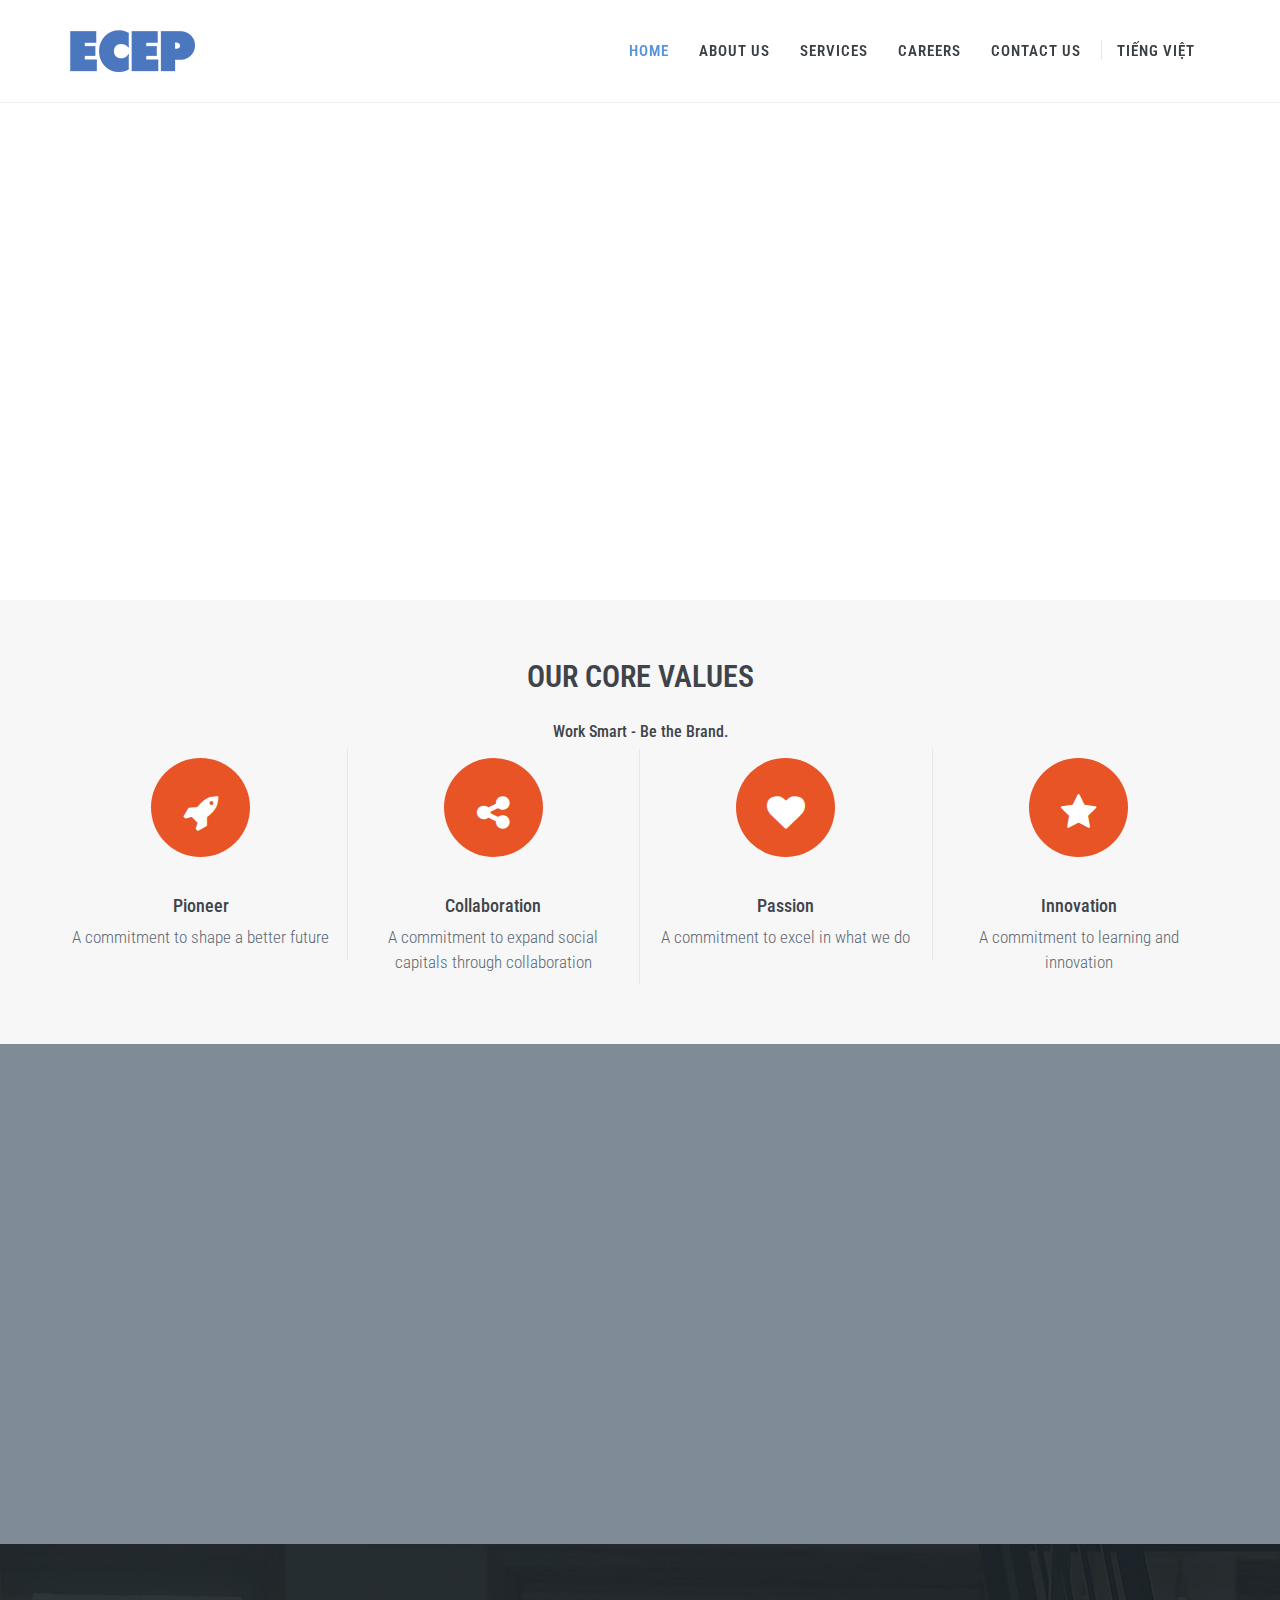
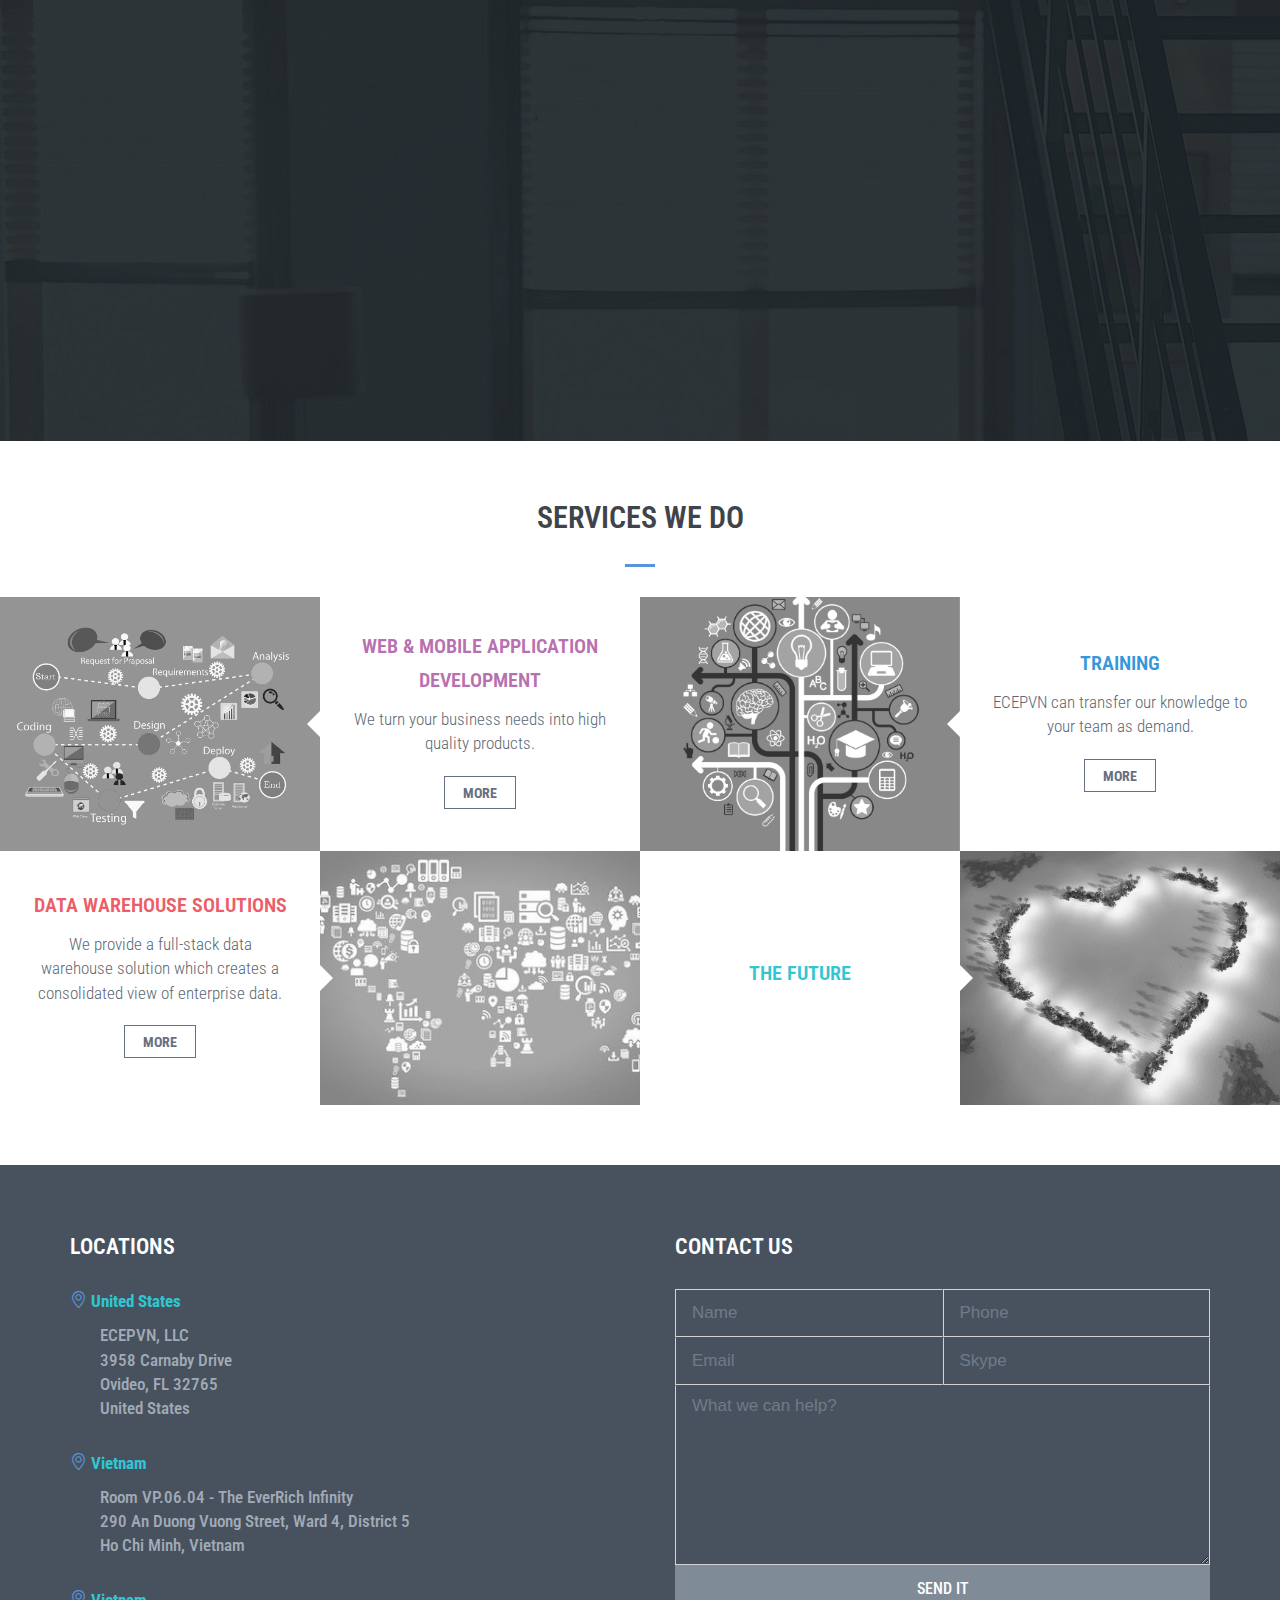
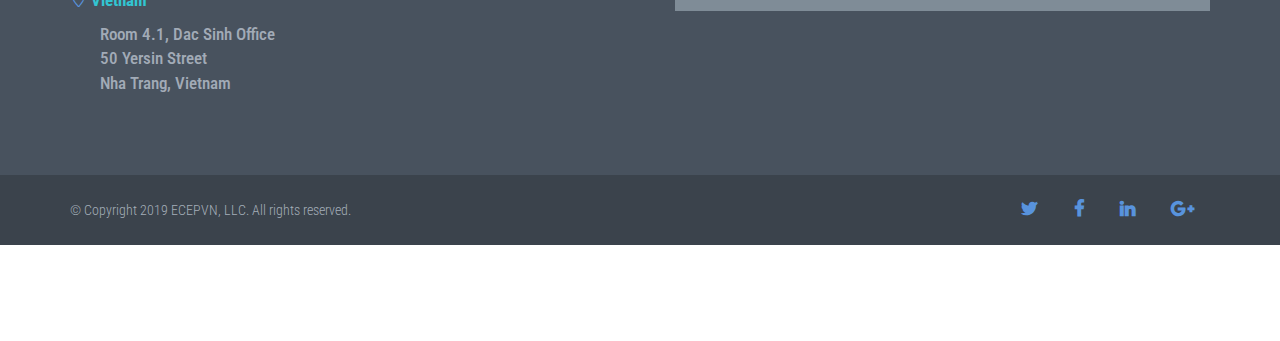
==== commit 21c5ca30: "update pages" ====
--- a/index.html
+++ b/index.html
@@ -28,7 +28,7 @@
 	<meta content="" name="description" />
 	<meta content="" name="author" />
 	<!-- BEGIN GLOBAL MANDATORY STYLES -->
-	<link href='http://fonts.googleapis.com/css?family=Roboto+Condensed:300italic,400italic,700italic,400,300,700&amp;subset=all'
+	<link href='https://fonts.googleapis.com/css?family=Roboto+Condensed:300italic,400italic,700italic,400,300,700&amp;subset=all'
 		rel='stylesheet' type='text/css'>
 	<link href="assets/plugins/socicon/socicon.css" rel="stylesheet" type="text/css" />
 	<link href="assets/plugins/bootstrap-social/bootstrap-social.css" rel="stylesheet" type="text/css" />
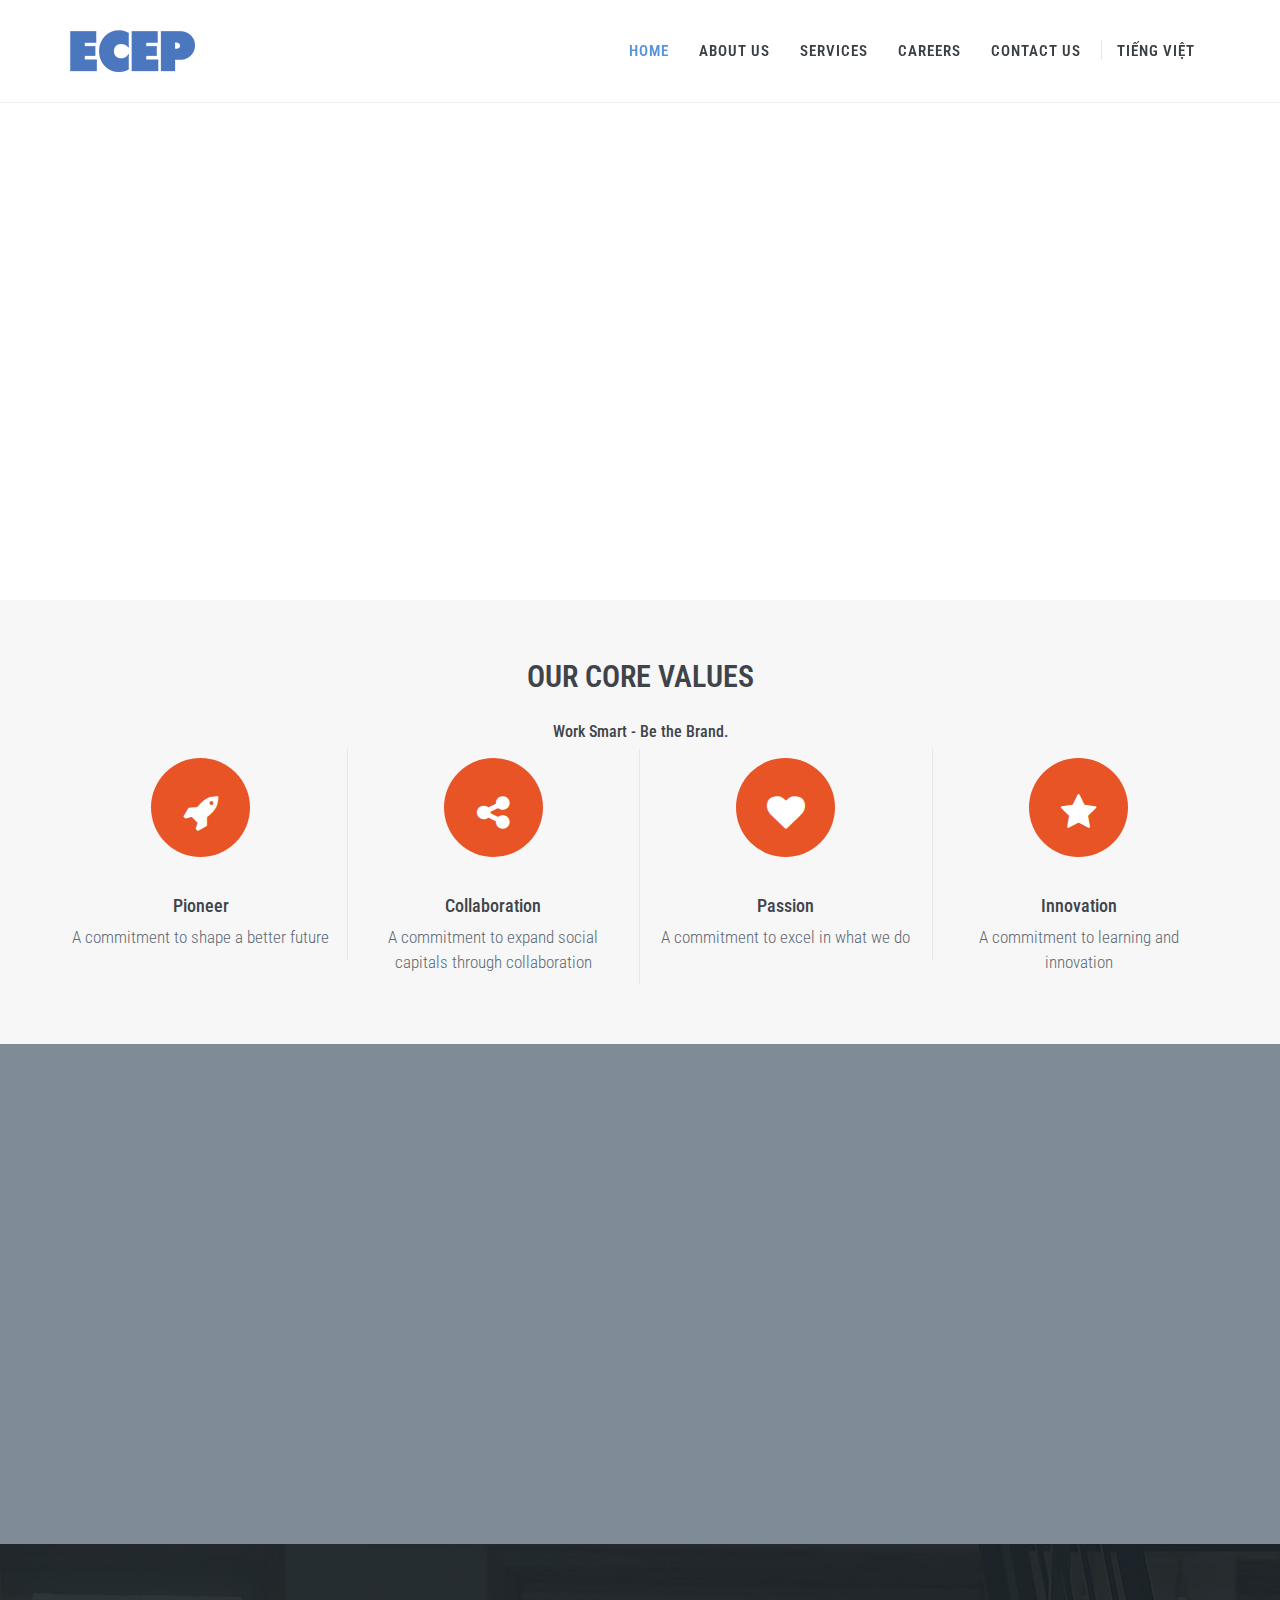
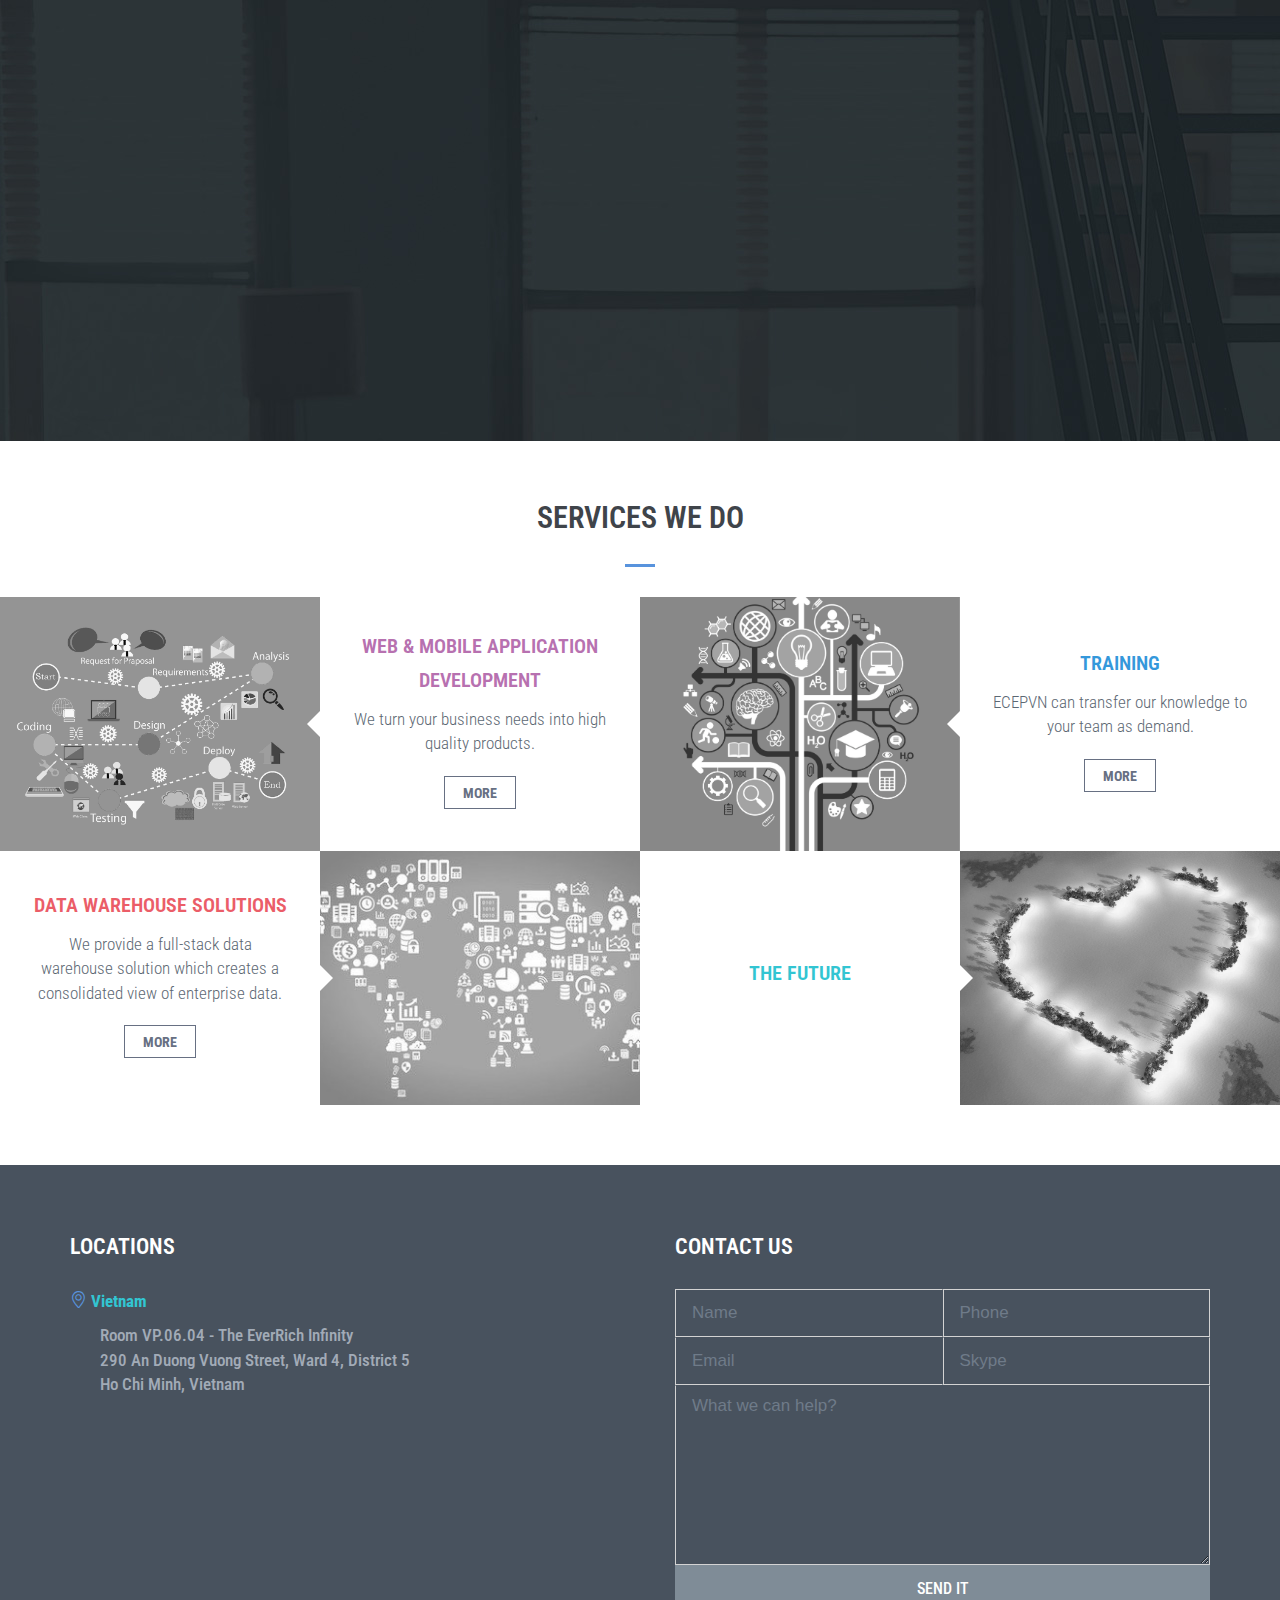
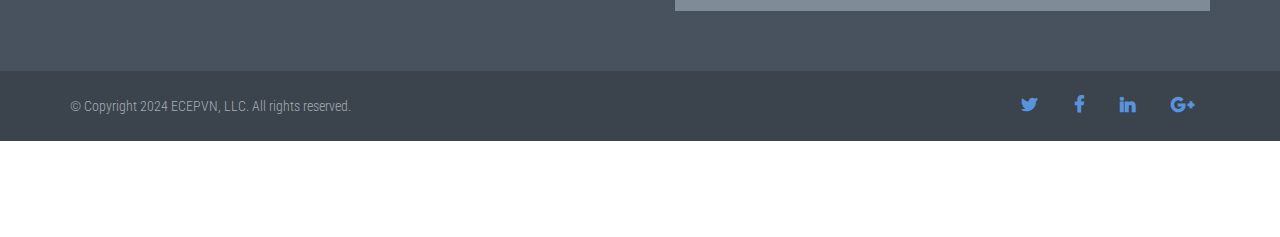
==== commit 5a656042: "Update dia chi, copywrite 2024" ====
--- a/index.html
+++ b/index.html
@@ -165,7 +165,7 @@
 						<!--BEGIN: SLIDE #1 -->
 						<li data-transition="fade" data-slotamount="1" data-masterspeed="1000">
 							<video data-bgposition="center center" data-bgfit="cover" data-bgrepeat="no-repeat" autoplay="" loop="" id="video-background" muted="" style="height: 70px;object-fit: initial;right: 0;bottom: 0;min-width: 100%;min-height: 100%;height: auto; width:auto; z-index: -100;">
-				           		<source src="/assets/base/media/video/vttrip_1440_500_v2.mp4" type="video/mp4">
+				           		<source src="assets/base/media/video/vttrip_1440_500_v2.mp4" type="video/mp4">
 				            </video>
 							<!-- <img alt="" src="assets/base/img/content/backgrounds/bg-99-b.jpg" data-bgposition="center center" data-bgfit="cover" data-bgrepeat="no-repeat"> -->
 							<div class="tp-caption customin customout" data-x="center" data-y="center" data-hoffset="" data-voffset="-50" data-speed="500"
@@ -184,7 +184,7 @@
 							<!-- <img alt="" src="assets/base/img/content/backgrounds/slider_photo_1.png" data-bgposition="center center" data-bgfit="cover" 
 								 data-bgrepeat="no-repeat"> -->
 							<video data-bgposition="center center" data-bgfit="cover" data-bgrepeat="no-repeat" autoplay="" loop="" id="video-background" muted="" style="height: 70px;object-fit: initial;right: 0;bottom: 0;min-width: 100%;min-height: 100%;height: auto; width:auto; z-index: -100;">
-				           		<source src="/assets/base/media/video/vttrip_1440_500_v2.mp4" type="video/mp4">
+				           		<source src="assets/base/media/video/vttrip_1440_500_v2.mp4" type="video/mp4">
 				            </video>
 							<!-- <img alt="" src="assets/base/img/content/backgrounds/bg-99-b.jpg" class="c-bg-grey" data-bgposition="center center" data-bgfit="cover" data-bgrepeat="no-repeat"> -->
 							<div class="tp-caption customin customout" data-x="center" data-y="center" data-hoffset="" data-voffset="-50" data-speed="500"
@@ -473,16 +473,19 @@
 						<div class="c-logos">
 							<div class="row">
 								<div class="col-md-6 col-xs-6 c-logo c-logo-1 c-bg-white">
-									<a href="#"> <img class="c-img-pos" src="assets/base/img/content/client-logos/client7.jpg" alt=""> </a>
+									<a href="#"> <img class="c-img-pos" src="assets/base/img/content/client-logos/rally_logo.jpeg" alt=""> </a>
 								</div>
 								<div class="col-md-6 col-xs-6 c-logo c-logo-2 c-bg-white">
-									<a href="#"> <img class="c-img-pos" src="assets/base/img/content/client-logos/client8.jpg" alt=""> </a>
-								</div>
-								<div class="col-md-6 col-xs-6 c-logo c-logo-3 c-bg-white">
 									<a href="#"> <img class="c-img-pos" src="assets/base/img/content/client-logos/client9.jpg" alt=""> </a>
 								</div>
-								<div class="col-md-6 col-xs-6 c-logo c-logo-4 c-bg-white">
+								<div class="col-md-4 col-xs-4 c-logo c-logo-3 c-bg-white">
+									<a href="#"> <img class="c-img-pos" src="assets/base/img/content/client-logos/t_and_d.jpeg" alt=""> </a>
+								</div>
+								<div class="col-md-4 col-xs-4 c-logo c-logo-4 c-bg-white">
 									<a href="#"> <img class="c-img-pos" src="assets/base/img/content/client-logos/tgm_resize.jpg" alt=""> </a>
+								</div>
+								<div class="col-md-4 col-xs-4 c-logo c-logo-5 c-bg-white">
+									<a href="#"> <img class="c-img-pos" src="assets/base/img/content/client-logos/anh_tin.jpeg" alt=""> </a>
 								</div>
 							</div>
 						</div>
@@ -685,7 +688,7 @@
 									</div>
 								</div>-->
 
-							<div class="c-location-item">
+							<!-- <div class="c-location-item">
 								<p class="map-office" data-lang-token="" lang="en">
 									<i class="icon-pointer c-theme-font"></i>
 									<strong> <span class="c-font-green" data-lang-token="home_location_headerquarters_title_2" lang="en">United States</span></strong>
@@ -695,7 +698,7 @@
 										<br/>3958 Carnaby Drive
 										<br/>Ovideo, FL 32765
 										<br/>United States</span>
-							</div>
+							</div> -->
 							<div class="c-location-item" lang="en">
 								<p class="map-office" data-lang-token="" lang="en">
 									<i class="icon-pointer c-theme-font"></i>
@@ -706,7 +709,7 @@
 										<br/>290 An Duong Vuong Street, Ward 4, District 5
 										<br/>Ho Chi Minh, Vietnam</span>
 							</div>
-							<div class="c-location-item">
+							<!-- <div class="c-location-item">
 								<p class="map-office">
 									<i class="icon-pointer c-theme-font"></i>
 									<strong> <span class="c-font-green" lang="en">Vietnam</span></strong>
@@ -716,7 +719,7 @@
 									<br/> 50 Yersin Street
 									<br/>Nha Trang, Vietnam
 								</div>
-							</div>
+							</div> -->
 						</div>
 					</div>
 					<div class="col-md-6">
@@ -749,7 +752,7 @@
 				<div class="row">
 					<div class="col-md-6 col-sm-6">
 						<p class="c-copyright c-font-oswald c-font-14" data-lang-token="layout_footer_copyright" lang="en">
-							© Copyright 2019 ECEPVN, LLC. All rights reserved.
+							© Copyright 2024 ECEPVN, LLC. All rights reserved.
 						</p>
 					</div>
 					<div class="col-md-6 col-sm-6">
--- a/assets/base/css/components.css
+++ b/assets/base/css/components.css
@@ -9356,7 +9356,9 @@
 .c-content-client-logos-1 {
   padding-left: 20px; }
   .c-content-client-logos-1 .c-logos {
-    padding-left: 20px; }
+    padding-left: 20px; 
+    display: grid;
+  }
     .c-content-client-logos-1 .c-logos .row > div {
       padding: 0; }
   .c-content-client-logos-1 .c-logo {
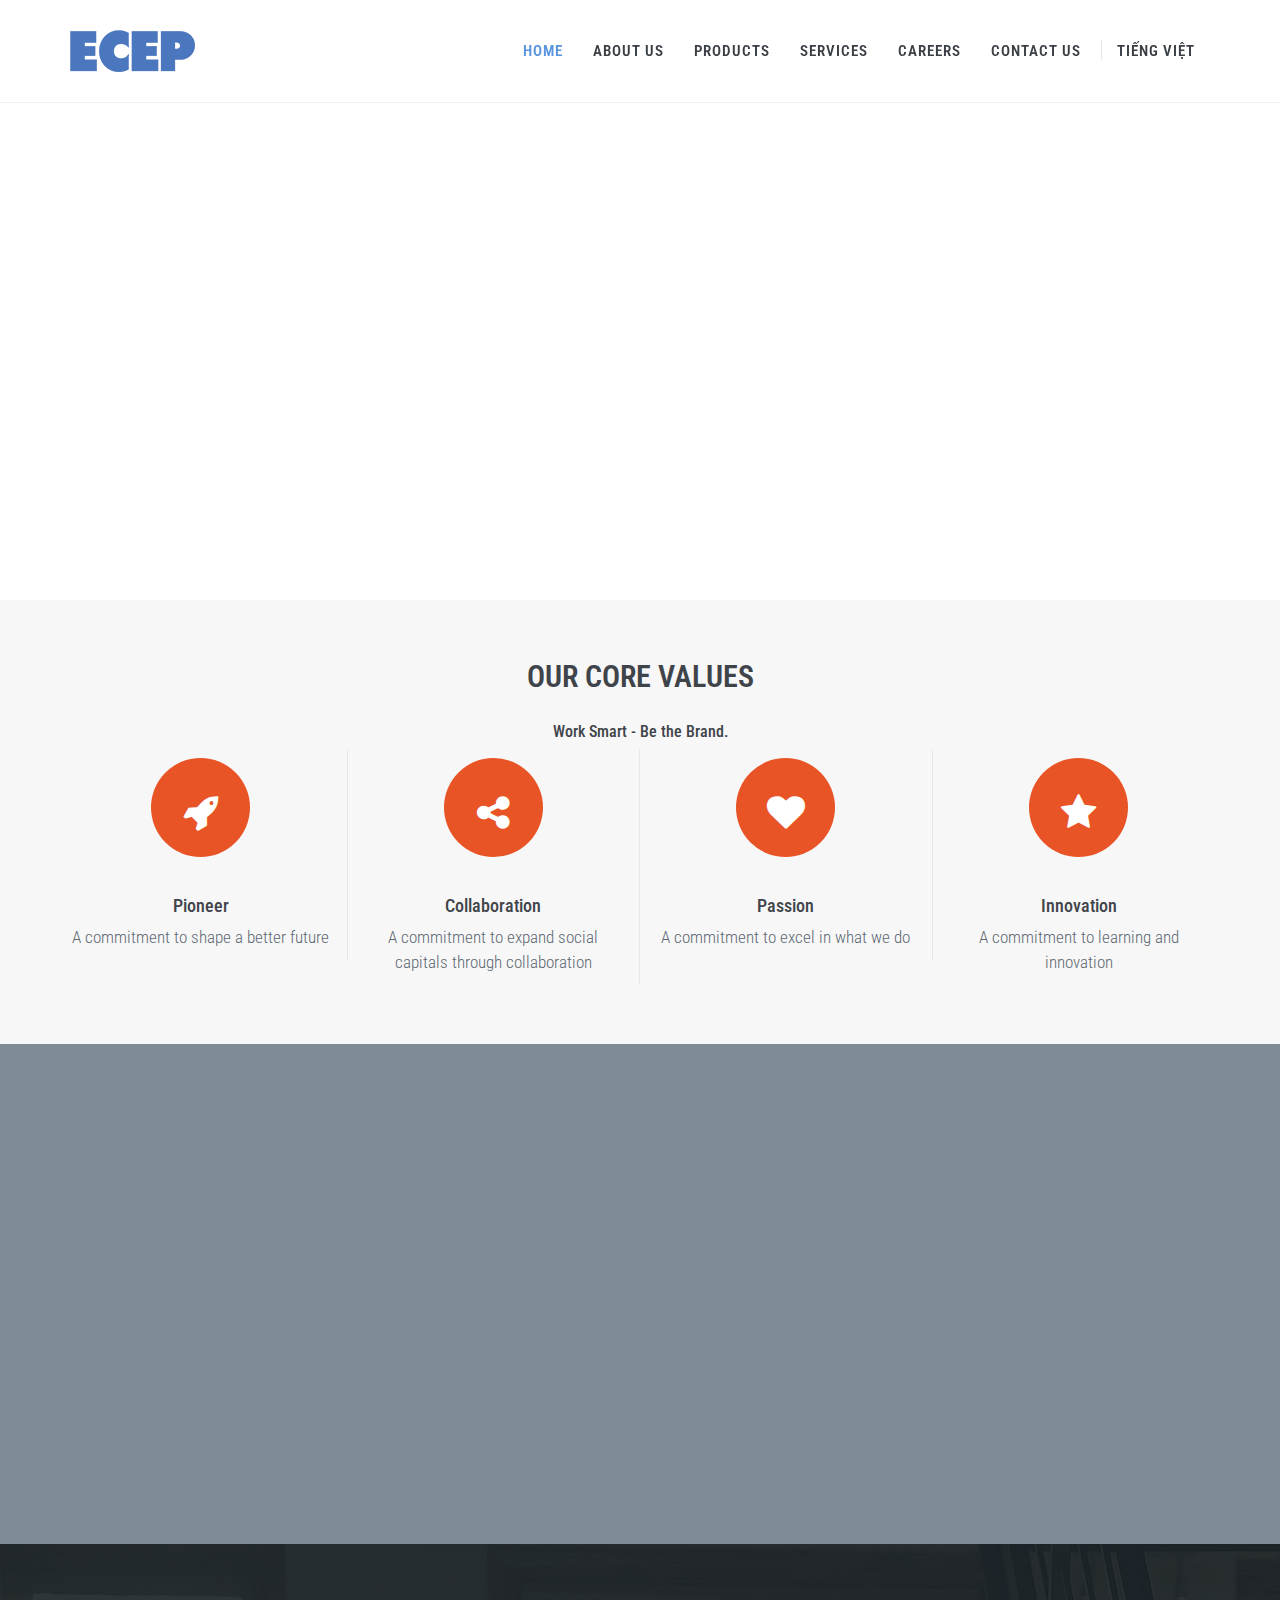
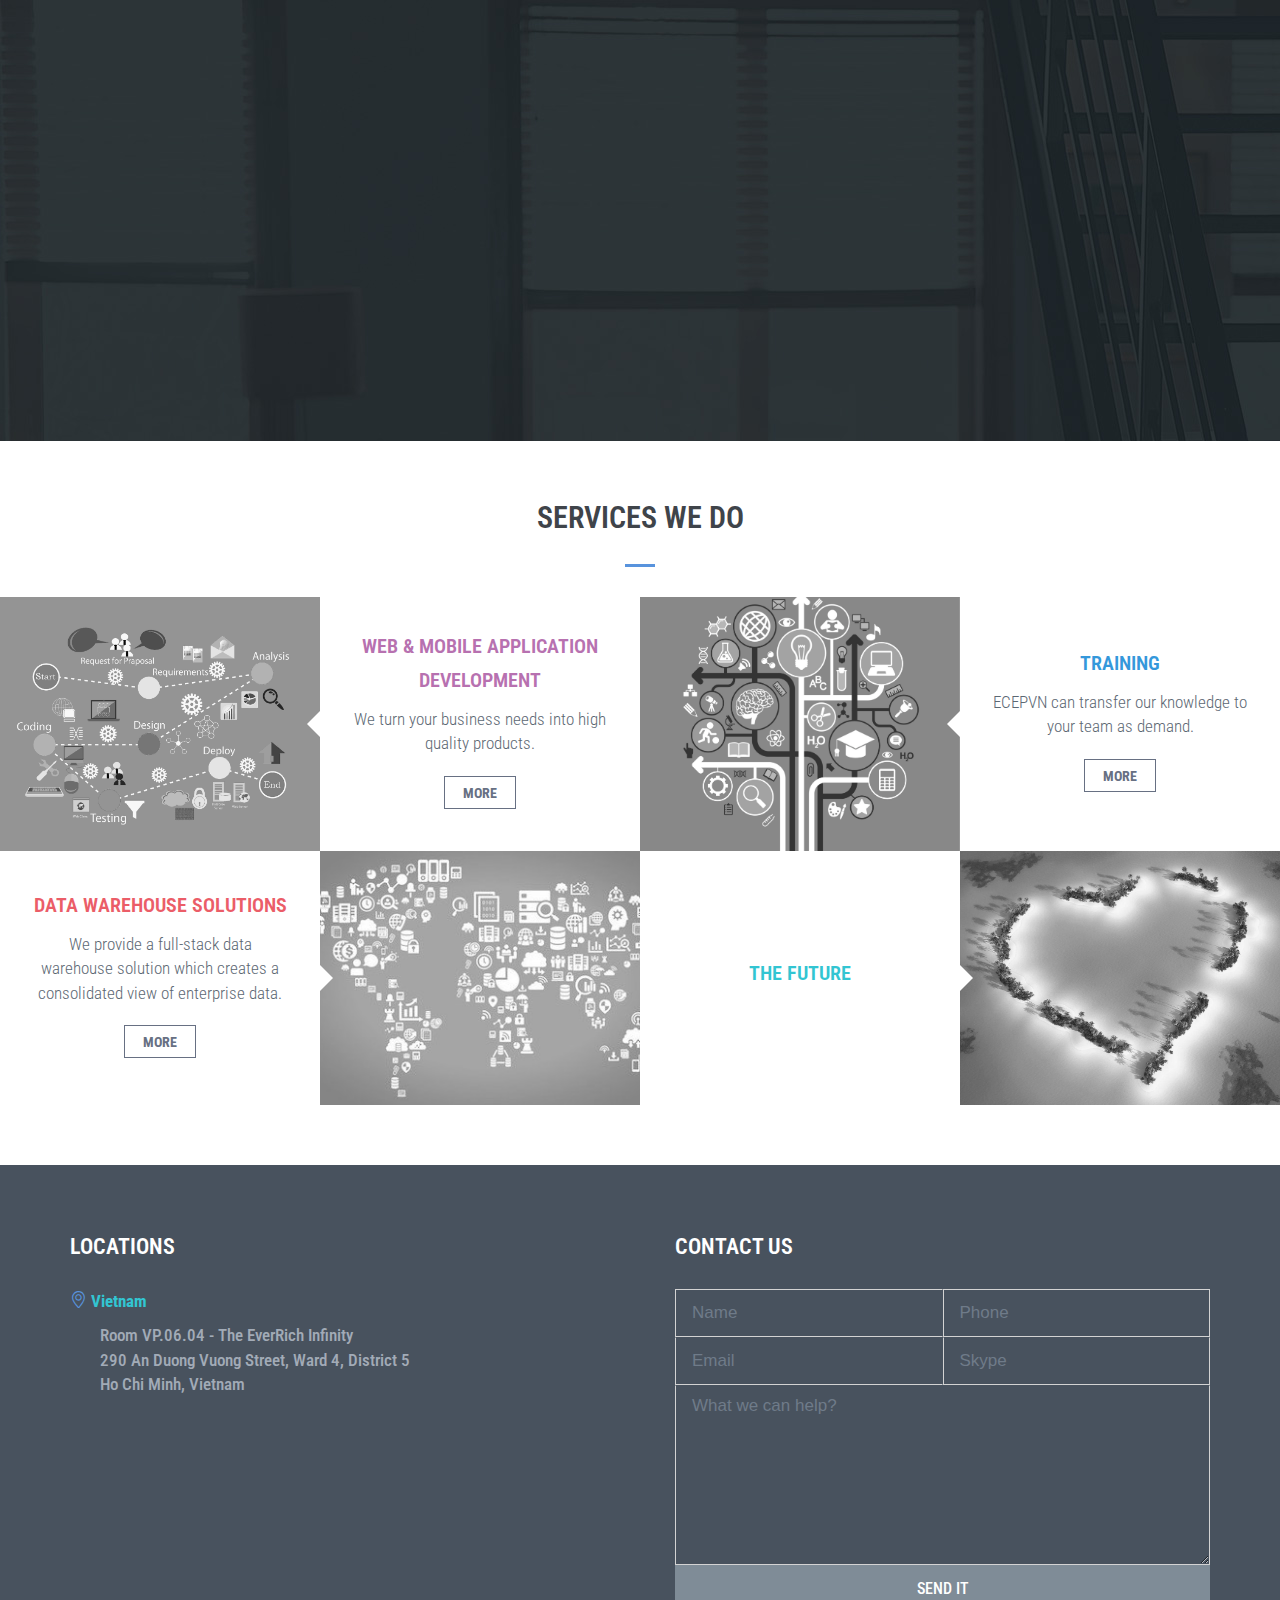
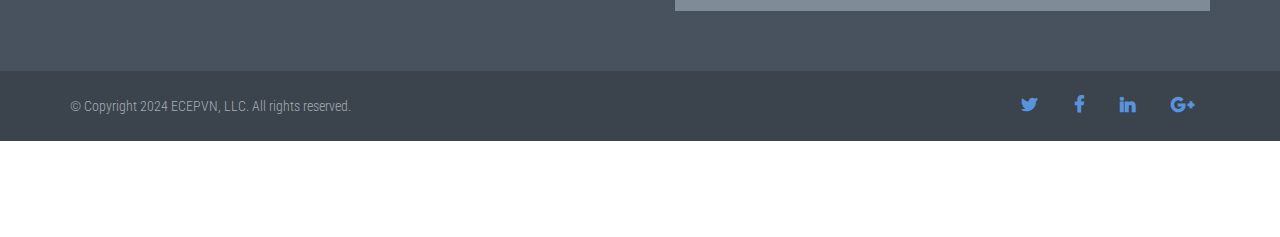
==== commit c9441caa: "add our product page" ====
--- a/index.html
+++ b/index.html
@@ -115,6 +115,9 @@
 								<a href="about.html" class="c-link dropdown-toggle" data-lang-token="layout_menu_top_about" lang="en">About Us </a>
 							</li>
 							<li>
+                <a href="our-products.html" class="c-link dropdown-toggle" data-lang-token="layout_menu_top_our_products" lang="en">Products </a>
+              </li>
+							<li>
 								<a href="service.html" class="c-link dropdown-toggle" data-lang-token="layout_menu_top_services" lang="en">Services</a>
 							</li>
 							<li>
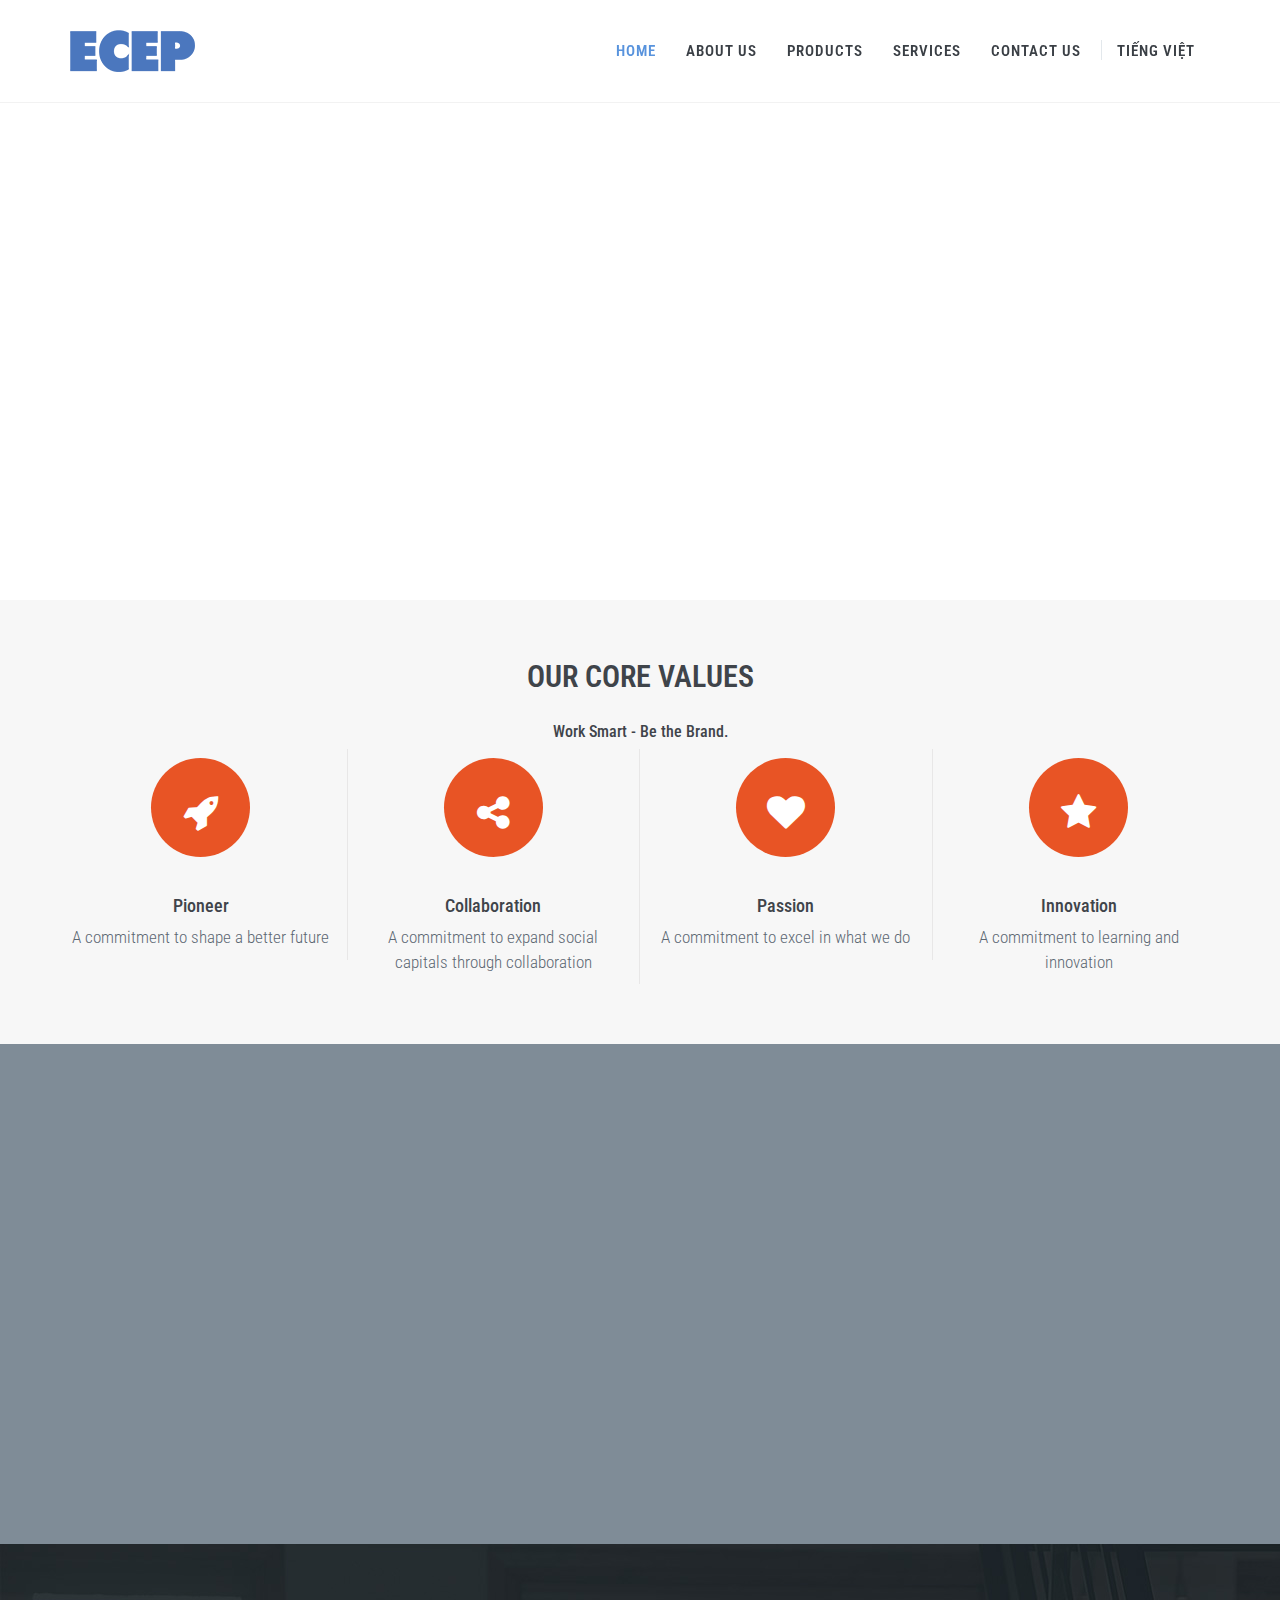
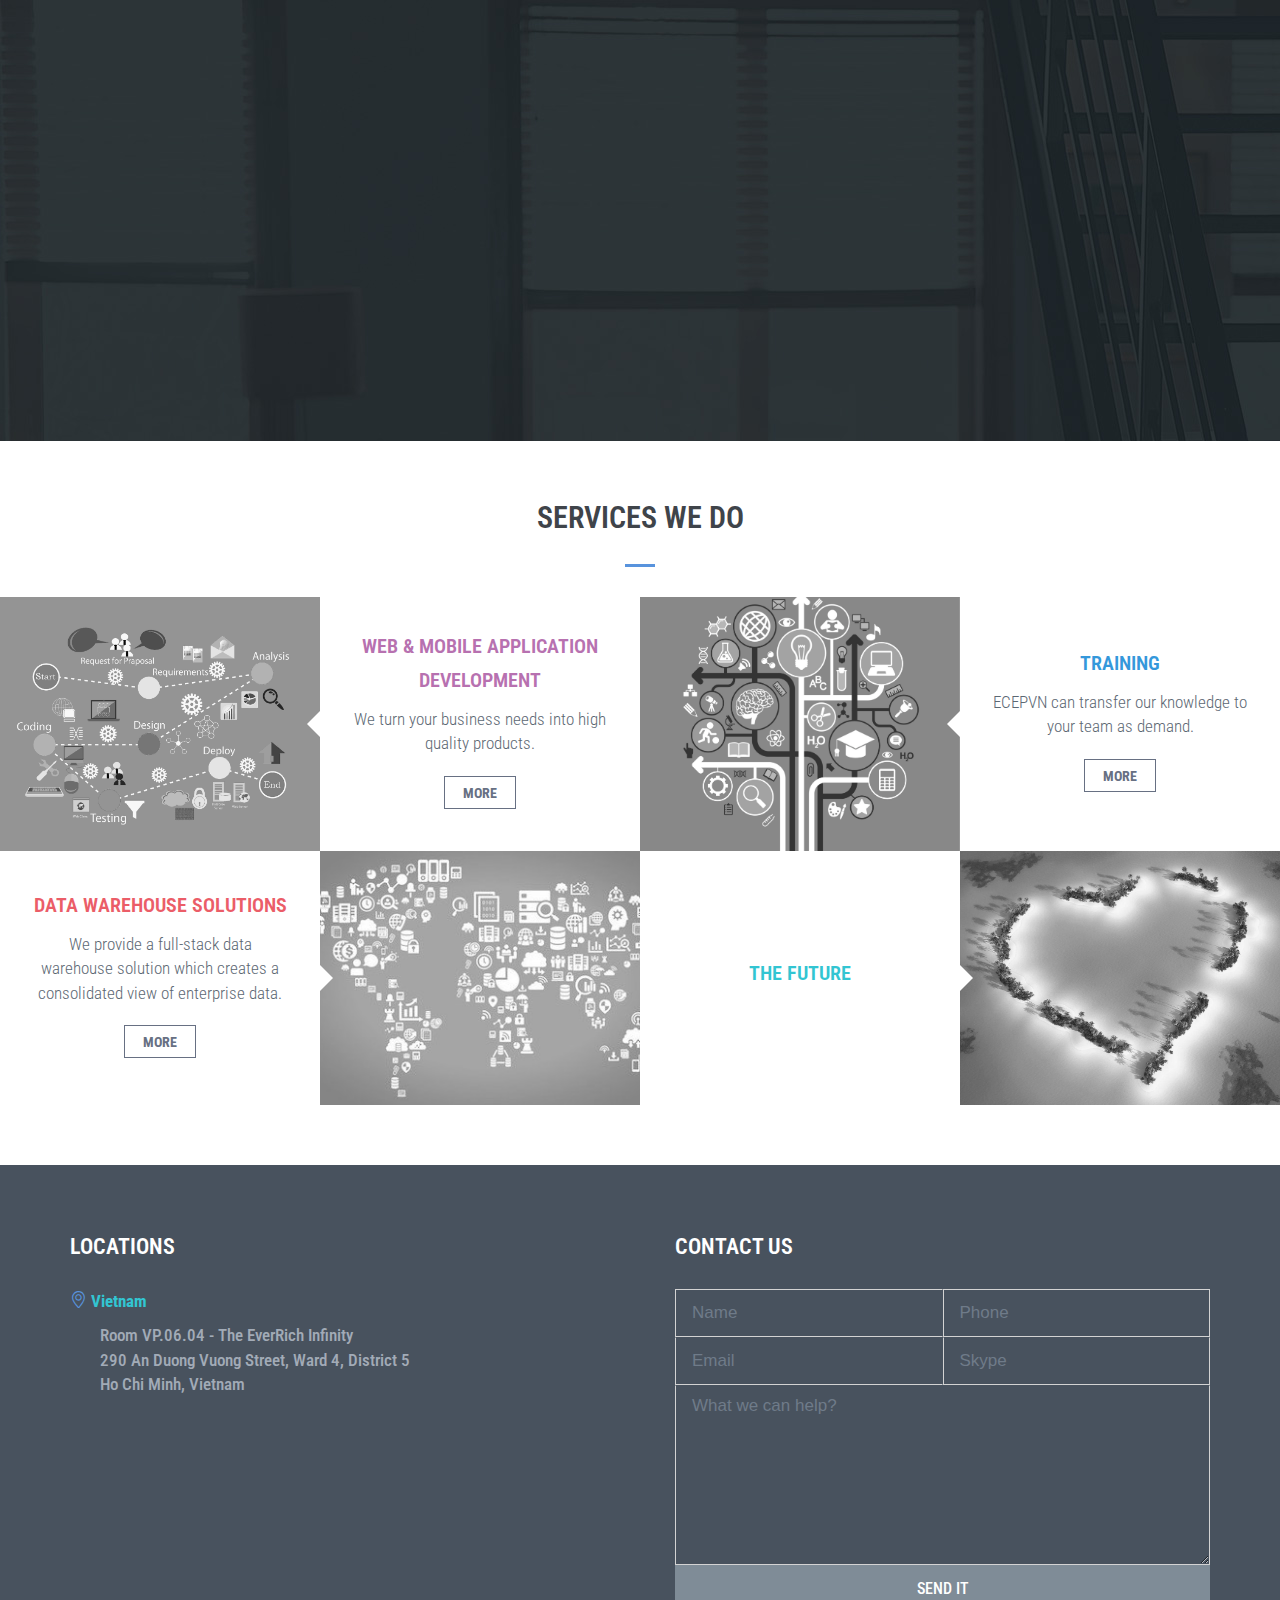
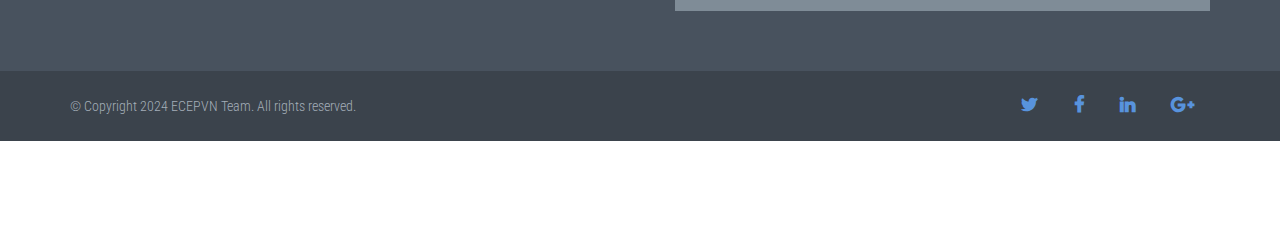
==== commit 92851445: "update staffs information" ====
--- a/index.html
+++ b/index.html
@@ -21,7 +21,7 @@
 
 <head>
 	<meta charset="utf-8" />
-	<title>ECEPVN LLC</title>
+	<title>ECEPVN Team</title>
 	<meta http-equiv="X-UA-Compatible" content="IE=edge">
 	<meta content="width=device-width, initial-scale=1.0" name="viewport" />
 	<meta http-equiv="Content-type" content="text/html; charset=utf-8">
@@ -120,9 +120,9 @@
 							<li>
 								<a href="service.html" class="c-link dropdown-toggle" data-lang-token="layout_menu_top_services" lang="en">Services</a>
 							</li>
-							<li>
+							<!-- <li>
 								<a href="career.html" class="c-link dropdown-toggle" data-lang-token="layout_menu_top_careers" lang="en">Careers</a>
-							</li>
+							</li> -->
 							<li>
 								<a href="contact.html" class="c-link dropdown-toggle" data-lang-token="layout_menu_top_contact" lang="en">Contact Us </a>
 							</li>
@@ -447,7 +447,7 @@
 					</div>
 					<!-- End-->
 					<p class="c-font-grey-1" data-lang-token="home_who_we_are_description_1" lang="en">
-						ECEPVN, LLC. was founded by a group of highly motivated engineers who believe in "training on the job" to create a new value
+						ECEPVN Team. was founded by a group of highly motivated engineers who believe in "training on the job" to create a new value
                             for society, by building quality products and standing behind the work of the group with utmost integrity.
 					</p>
 
@@ -475,11 +475,14 @@
 						<!-- End-->
 						<div class="c-logos">
 							<div class="row">
-								<div class="col-md-6 col-xs-6 c-logo c-logo-1 c-bg-white">
-									<a href="#"> <img class="c-img-pos" src="assets/base/img/content/client-logos/rally_logo.jpeg" alt=""> </a>
-								</div>
-								<div class="col-md-6 col-xs-6 c-logo c-logo-2 c-bg-white">
-									<a href="#"> <img class="c-img-pos" src="assets/base/img/content/client-logos/client9.jpg" alt=""> </a>
+								<div class="col-md-4 col-xs-4 c-logo c-logo-1 c-bg-white">
+									<a href="https://www.cricketwireless.com/" target="_blank"> <img class="c-img-pos" src="assets/base/img/content/client-logos/client7.jpg" alt=""> </a>
+								</div>
+								<div class="col-md-4 col-xs-4 c-logo c-logo-1 c-bg-white">
+									<a href="https://www.rallyinside.io/" target="_blank"> <img class="c-img-pos" src="assets/base/img/content/client-logos/rally_logo.jpeg" alt=""> </a>
+								</div>
+								<div class="col-md-4 col-xs-4 c-logo c-logo-2 c-bg-white">
+									<a href="https://verve.com/" target="_blank"> <img class="c-img-pos" src="assets/base/img/content/client-logos/client9.jpg" alt=""> </a>
 								</div>
 								<div class="col-md-4 col-xs-4 c-logo c-logo-3 c-bg-white">
 									<a href="#"> <img class="c-img-pos" src="assets/base/img/content/client-logos/t_and_d.jpeg" alt=""> </a>
@@ -697,7 +700,7 @@
 									<strong> <span class="c-font-green" data-lang-token="home_location_headerquarters_title_2" lang="en">United States</span></strong>
 								</p>
 								<span class="map-office-information">
-										ECEPVN, LLC
+										ECEPVN Team
 										<br/>3958 Carnaby Drive
 										<br/>Ovideo, FL 32765
 										<br/>United States</span>
@@ -755,7 +758,7 @@
 				<div class="row">
 					<div class="col-md-6 col-sm-6">
 						<p class="c-copyright c-font-oswald c-font-14" data-lang-token="layout_footer_copyright" lang="en">
-							© Copyright 2024 ECEPVN, LLC. All rights reserved.
+							© Copyright 2024 ECEPVN Team. All rights reserved.
 						</p>
 					</div>
 					<div class="col-md-6 col-sm-6">
@@ -854,7 +857,7 @@
 			// a.async = 1;
 			// a.src = g;
 			// m.parentNode.insertBefore(a, m)
-			// })(window, document, 'script', 'http://www.google-analytics.com/analytics.js', 'ga');
+			// })(window, document, 'script', 'https://www.google-analytics.com/analytics.js', 'ga');
 			// ga('create', 'UA-64667612-1', 'themehats.com');
 			// ga('send', 'pageview');
 		</script>
